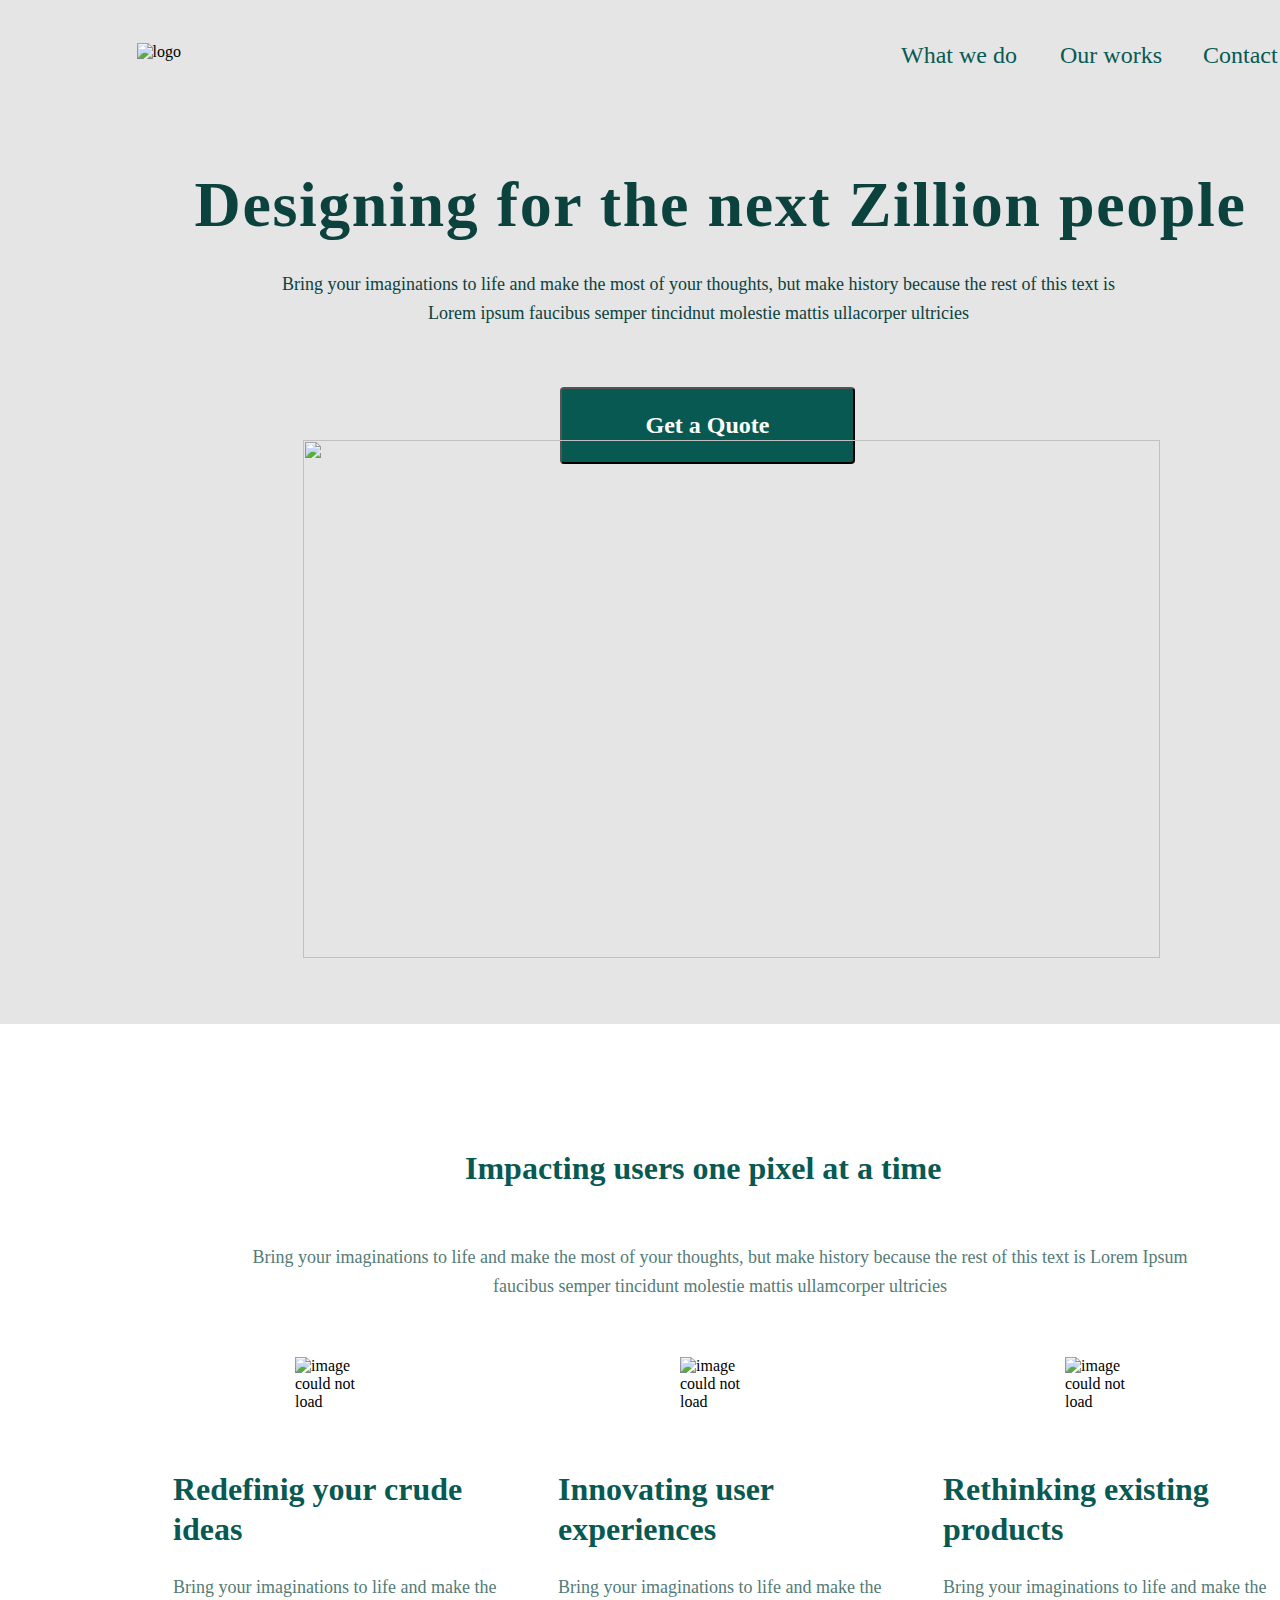
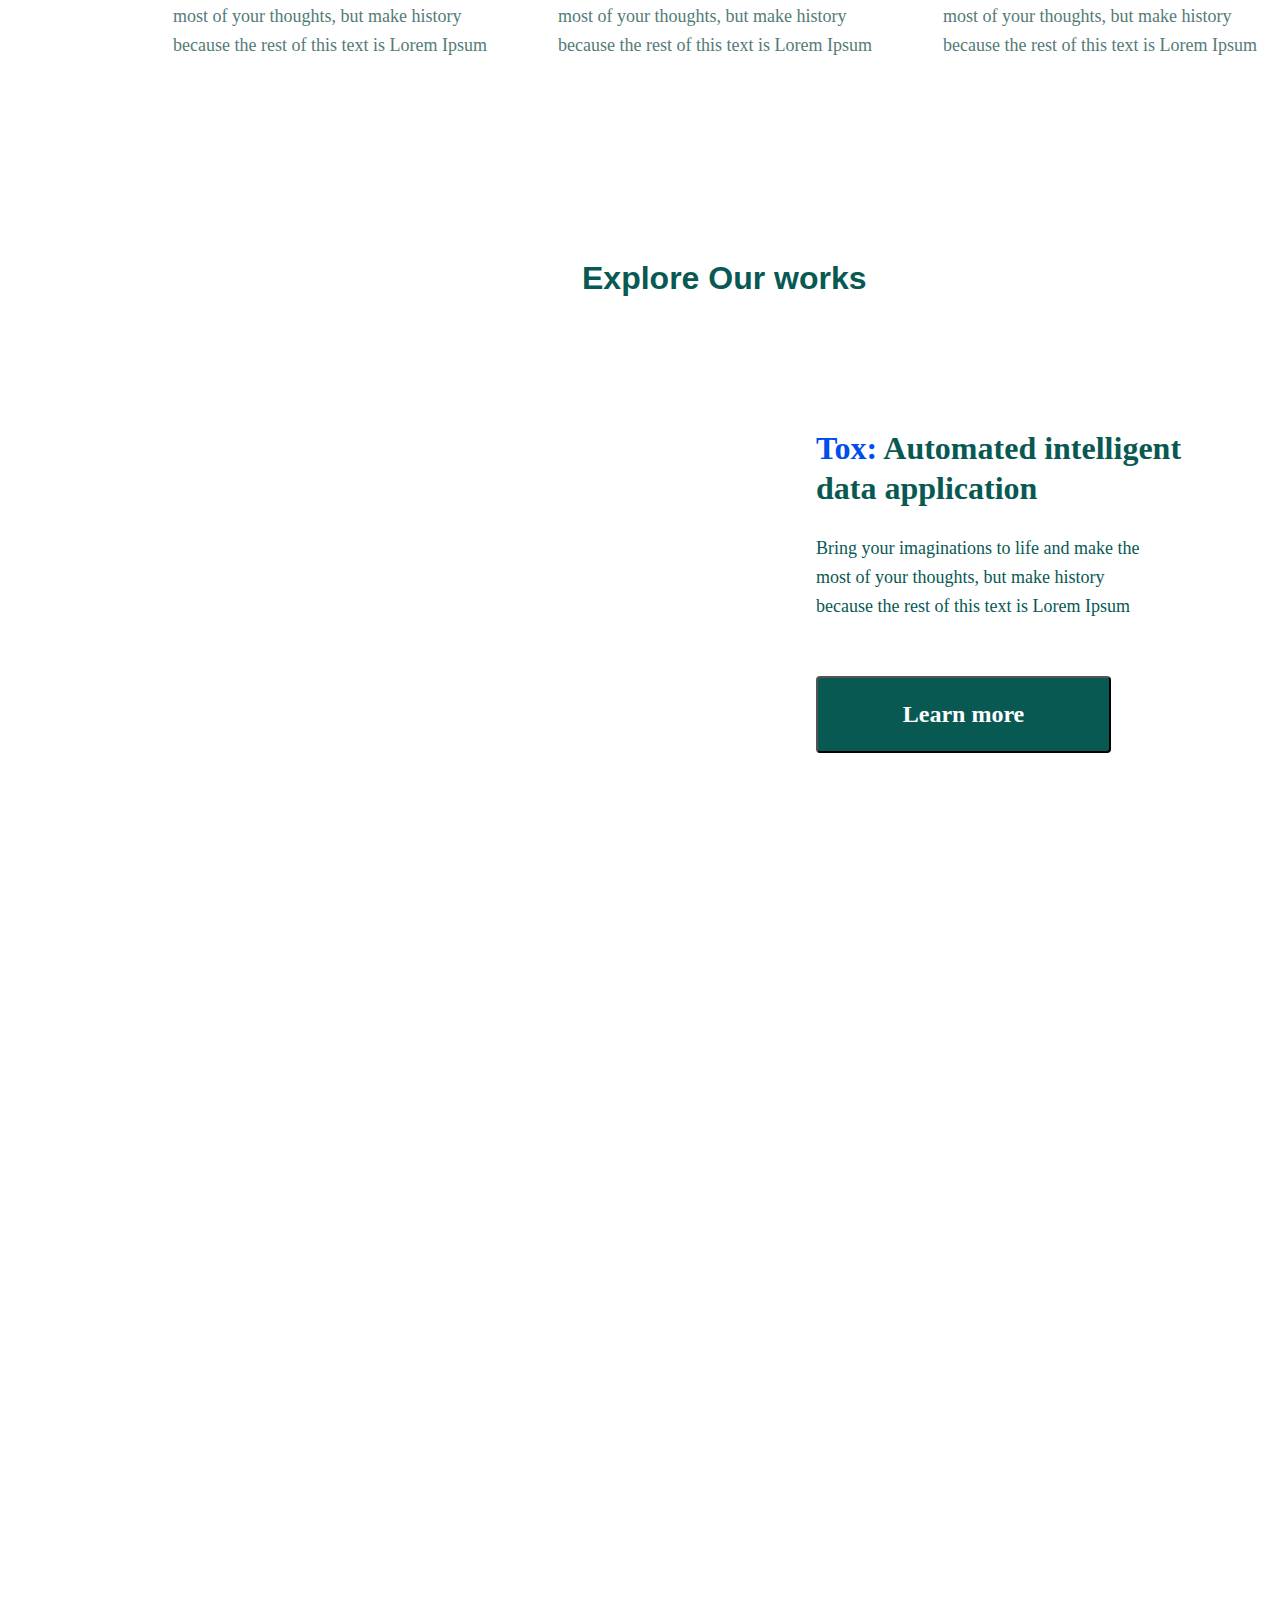
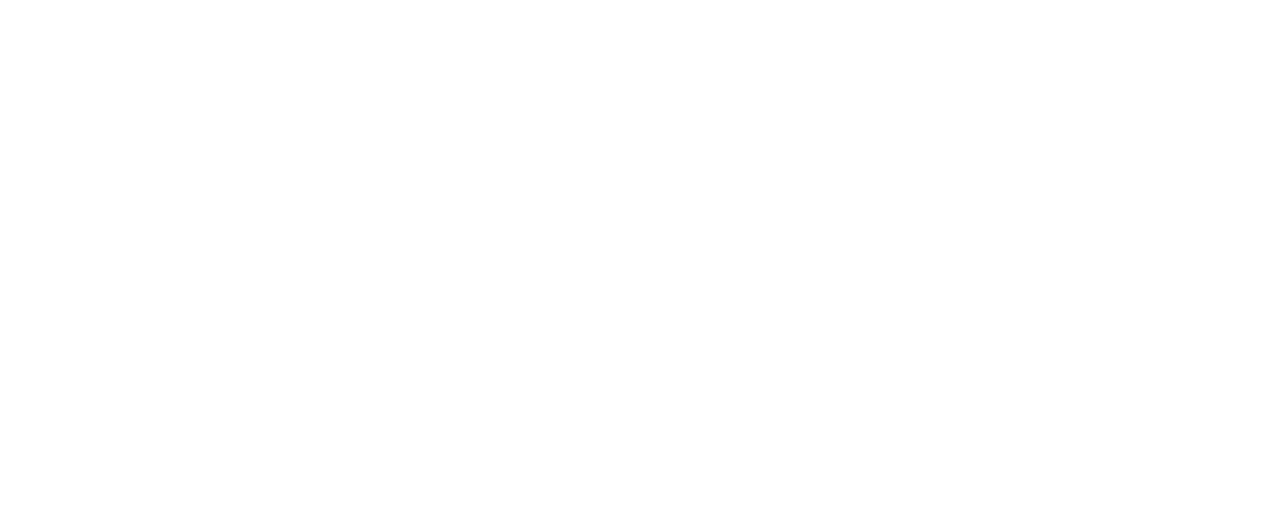
==== index.html @ 1a1c5f06 "fixed bugs" ====
<!DOCTYPE html>
<html lang="en">

<head>
    <meta charset="UTF-8">
    <meta http-equiv="X-UA-Compatible" content="IE=edge">
    <meta name="viewport" content="width=device-width, initial-scale=1.0">
    <link rel="stylesheet" href="style.css">
    <title>Inc</title>
</head>

<body>
    <header>
        <nav>
            <img src="./assets/logo.svg" alt="logo">
            <div id="hug">
                <a href="#" id="hug1">What we do</a>
                <a href="#" id="hug2">Our works</a>
                <a href="#" id="hug3">Contact Us</a>
            </div>
        </nav>
        <h1>
            Designing for the next Zillion people
        </h1>
        <p id="hero-paragraph">Bring your imaginations to life and make the most of your thoughts, but make history
            because the rest of this text is Lorem ipsum faucibus semper tincidnut molestie mattis ullacorper ultricies
        </p>
        <button class="btns"><a href="#">Get a Quote</a></button>
        <img id="second-img" src="./assets/Frame.png" alt="">
    </header>
    <div id="page-2">
        <section id="text-bodies">
            <h1>Impacting users one pixel at a time</h1>
            <p>Bring your imaginations to life and make the most of your thoughts, but make history because the rest of this text is Lorem Ipsum faucibus semper tincidunt molestie mattis ullamcorper ultricies</p>
            <section>
                <section>
                    <img src="assets/pen.svg" alt="image could not load">
                    <article>
                        <h1>Redefinig your crude ideas</h1>
                        <p>Bring your imaginations to life and make the most of your thoughts, but make history because the rest of this text is Lorem Ipsum </p>
                    </article>
                </section>
                <section>
                    <img src="assets/rocket.svg" alt="image could not load">
                    <article>
                        <h1>Innovating user experiences</h1>
                        <p>Bring your imaginations to life and make the most of your thoughts, but make history because the rest of this text is Lorem Ipsum </p>
                    </article>
                </section>
                <section>
                    <img src="assets/machine-head.svg" alt="image could not load">
                    <article>
                        <h1>Rethinking existing products</h1>
                        <p>Bring your imaginations to life and make the most of your thoughts, but make history because the rest of this text is Lorem Ipsum </p>
                    </article>
                </section>
            </section>
        </section>
    </div>
    <section class="middle-section">
        <h3 class="emyhead">Explore Our works</h3>
        <div class="container">
            <div id="bgimage">

            </div>
            <div class="text">
                <h3 class="emyinnerhead">Tox: <span style="color:#095953;">Automated intelligent data application</span></h3>
                <p class="emyparg" style="color:#095953;">Bring your imaginations to life and make the most of your thoughts, but make history because the rest of this text is Lorem Ipsum</p>
                <button id="btn-pro"><a href="#">Learn more</a></button>
            </div>
        </div>
    </section>


</body>

</html>
---- style.css ----
/* @import url('https://fonts.googleapis.com/css2?family=Fira+Sans:wght@700&family=Poppins:wght@500&display=swap'); */
* {
    box-sizing: border-box;
    padding: 0;
    margin: 0;
}


body {
    /* display: block; */
    width: 1440px;
    /* Height: 4491px; */
    Top: -2246px;
    /* left: -720px; */
    overflow-x: hidden;
    
}

header {
    position: absolute;
    width: 100%;
    height: 1024px;
    left: 0px;
    top: 0px;
    background-color: #E5E5E5;
    
}

#second-img {
    position: absolute;
    width: 857px;
    height: 518px;
    left: 303px;
    top: 440px;
}

nav a {
    text-decoration: none;
    color: #095953;
}

nav img {
    position: absolute;
    width: 50.76px;
    height: 26.5px;
    left: 136.5px;
    top: 43px;
}

#hug {
    display: flex;
    flex-direction: row;
    align-items: flex-start;
    padding: 0px;
    gap: 32px;
    position: absolute;
    width: 419px;
    height: 29px;
    left: 901px;
    top: 41px;
}

#hug1 {
    width: 127px;
    height: 29px;
    font-family: 'Fira Sans';
    font-style: normal;
    font-weight: 400;
    font-size: 24px;
    line-height: 29px;
    flex: none;
    order: 0;
    flex-grow: 0;
}

#hug2 {
    width: 111px;
    height: 29px;
    font-family: 'Fira Sans';
    font-style: normal;
    font-weight: 400;
    font-size: 24px;
    line-height: 29px;
    flex: none;
    order: 1;
    flex-grow: 0;
}

#hug3 {
    width: 117px;
    height: 29px;
    font-family: 'Fira Sans';
    font-style: normal;
    font-weight: 400;
    font-size: 24px;
    line-height: 29px;
    flex: none;
    order: 2;
    flex-grow: 0;
}

header h1 {
    position: absolute;
    width: 1119px;
    height: 77px;
    left: 161px;
    top: 166px;
    font-family: 'Fira Sans';
    font-style: normal;
    font-weight: 600;
    font-size: 64px;
    line-height: 77px;
    letter-spacing: 0.025em;
    color: #0B423E;
    text-align: center;
}

#hero-paragraph {
    position: absolute;
    width: 951px;
    height: 58px;
    left: 268px;
    top: 270px;
    Left: 268px;
    right: 221px;
    font-family: 'Poppins';
    font-style: normal;
    font-weight: 500;
    font-size: 18px;
    line-height: 161.8%;
    color: #0B423E;
    text-align: center;
    padding-right: 90px;
}

.btns {
    display: flex;
    flex-direction: row;
    justify-content: center;
    align-items: center;
    padding: 24px 80px;
    gap: 10px;
    position: absolute;
    width: 295px;
    height: 77px;
    left: 560px;
    top: 387px;
    background: #095953;
    border-radius: 4px;
}

.btns a {
    width: 135px;
    height: 29px;
    font-family: 'Fira Sans';
    font-style: normal;
    font-weight: 700;
    font-size: 24px;
    line-height: 29px;
    color: #FFFFFF;
    flex: none;
    order: 0;
    flex-grow: 0;
    text-decoration: none;
}

#page-2 {
    position: absolute;
    width: 1440px;
    height: 768px;
    left: 0px;
    top: 1024px;
    background: #FFFFFF;
}

#page-2>#text-bodies {
    display: flex;
    flex-direction: column;
    align-items: center;
    padding: 0px;
    gap: 56px;
    position: absolute;
    width: 1094px;
    height: 540px;
    left: 173px;
    top: 125px;
}

#page-2>#text-bodies>h1 {
    width: 510px;
    height: 38px;
    font-family: 'Fira Sans';
    font-style: normal;
    font-weight: 700;
    font-size: 32px;
    line-height: 38px;
    color: #095953;
}

#page-2>#text-bodies>p {
    width: 951px;
    height: 58px;
    font-family: 'Poppins';
    font-style: normal;
    font-weight: 500;
    font-size: 18px;
    line-height: 29px;
    text-align: center;
    color: #547B78;
}

#page-2>#text-bodies>section {
    display: flex;
    flex-direction: row;
    align-items: flex-start;
    padding: 0px;
    gap: 61px;
    width: 1094px;
    height: 332px;
    flex: none;
    order: 2;
    flex-grow: 0;
}

#page-2>#text-bodies>section>section {
    display: flex;
    flex-direction: column;
    justify-content: center;
    align-items: center;
    padding: 0px;
    gap: 32px;

    width: 324px;
    height: 332px;
    flex: none;
    order: 0;
    flex-grow: 0;
}

#page-2>#text-bodies section img {
    width: 80px;
    height: 80px;
}

#page-2>#text-bodies section article h1 {
    width: 304px;
    height: 80px;
    font-family: 'Fira Sans';
    font-style: normal;
    font-weight: 700;
    font-size: 32px;
    line-height: 125%;
    color: #095953;
}

#page-2>#text-bodies>section>section>article {
    display: flex;
    flex-direction: column;
    justify-content: center;
    align-items: flex-start;
    padding: 0px;
    gap: 24px;
    width: 324px;
    height: 220px;
    flex: none;
    order: 1;
    flex-grow: 0;
}

#page-2>#text-bodies section article p {
    width: 324px;
    height: 116px;
    font-family: 'Poppins';
    font-style: normal;
    font-weight: 500;
    font-size: 18px;
    line-height: 29px;
    color: #547B78;
}

/* main {
    display: flex;
    align-items: center;
    justify-content: center;
} */

.middle-section {
    position: absolute;
    width: 1440px;
    height: 1924px;
    left: 0px;
    top: 1792px;
    background: #FFFFFF;
}

.emyhead {
    position: absolute;
    width: 375px;
    height: 38px;
    left: 582px;
    top: 67px;
    font-family: 'Fira Sans', sans-serif;
    font-style: normal;
    font-weight: 700;
    font-size: 32px;
    line-height: 38px;
    color: #095953;
}


.container {
    position: absolute;
    width: 100%;
    height: 600px;
    /* left: 205px; */
    /* top: 211px; */
}

#bgimage {
    background: url("./assets/emy.png");
    background-repeat: no-repeat;
    background-size: cover;
    /* Rectangle 43 */
    position: absolute;
    width: 491px;
    height: 375px;
    left: 205px;
    top: 211px;
    border-radius: 25px;
}


.text {
    display: flex;
    flex-direction: column;
    align-items: flex-start;
    padding: 0px;
    gap: 26px;

    position: absolute;
    width: 419px;
    height: 325px;
    left: 816px;
    top: 236px;
}

.emyinnerhead {
    width: 419px;
    height: 80px;

    font-family: 'Fira Sans';
    font-style: normal;
    font-weight: 700;
    font-size: 32px;
    line-height: 125%;
    color: #004CED;
    flex: none;
    order: 0;
    flex-grow: 0;
}

.emyparg {
    width: 324px;
    height: 116px;

    font-family: 'Poppins';
    font-style: normal;
    font-weight: 500;
    font-size: 18px;
    line-height: 161.8%;
    color: #547B78;
    flex: none;
    order: 1;
    flex-grow: 0;
}

/* main{
    position: absolute;
    width: 1440px;
} */
#btn-pro {
    flex: none;
    order: 2;
    flex-grow: 0;
    display: flex;
    flex-direction: row;
    justify-content: center;
    align-items: center;
    padding: 24px 80px;
    gap: 10px;
    /* position: absolute; */
    width: 295px;
    height: 77px;
    left: 560px;
    top: 387px;
    background: #095953;
    border-radius: 4px;
}
#btn-pro a{
    width: 135px;
    height: 29px;
    font-family: 'Fira Sans';
    font-style: normal;
    font-weight: 700;
    font-size: 24px;
    line-height: 29px;
    color: #FFFFFF;
    flex: none;
    order: 0;
    flex-grow: 0;
    text-decoration: none;
}
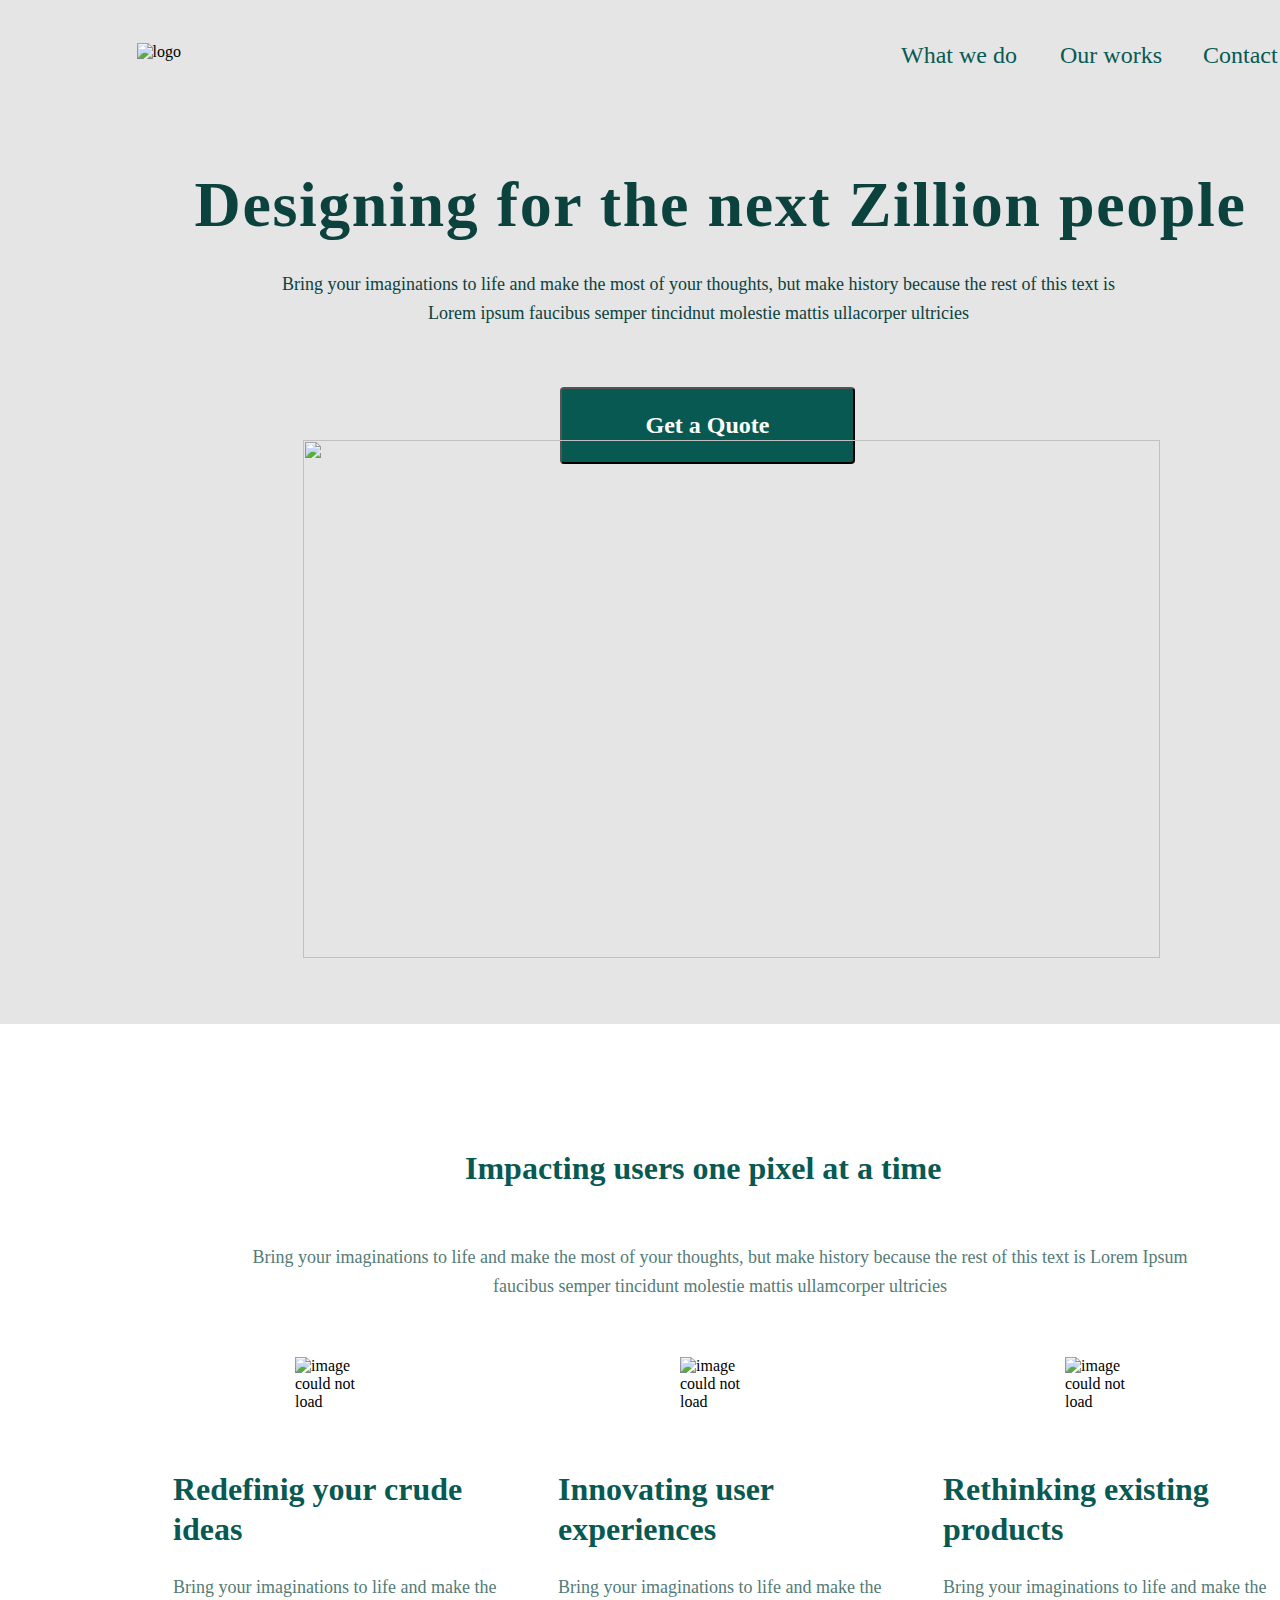
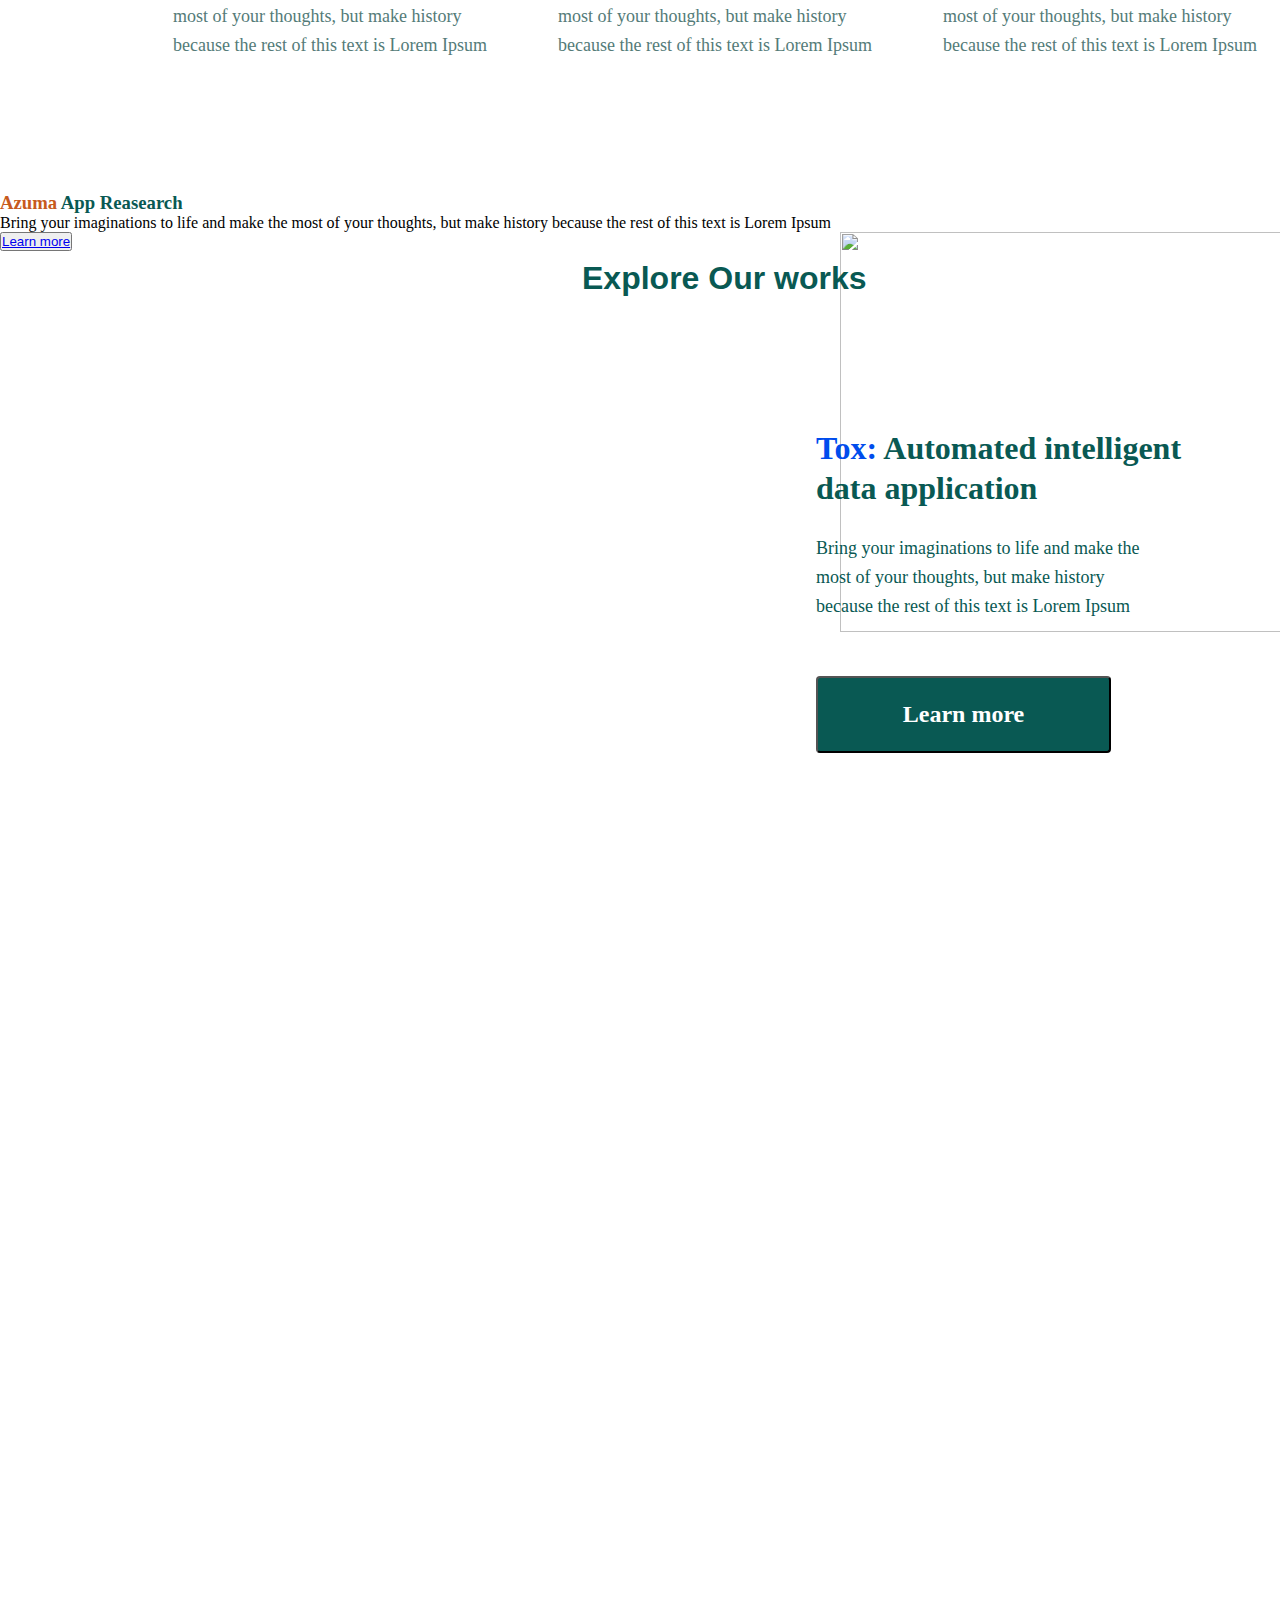
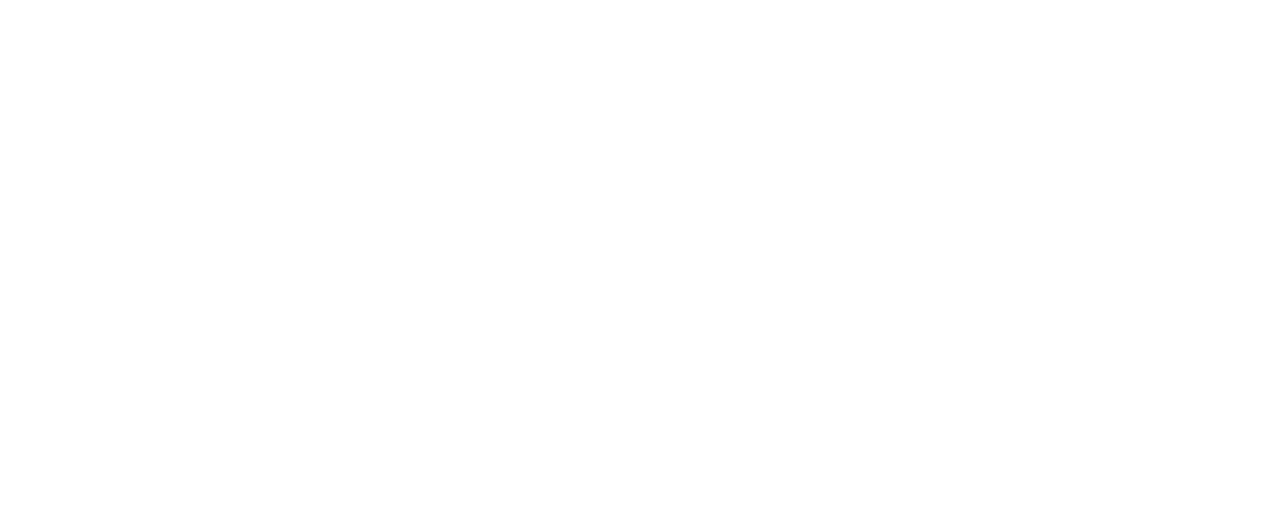
==== commit 2073ec71: "Merge pull request #1 from thejoyceking/thejoyceking-patch-1" ====
--- a/index.html
+++ b/index.html
@@ -69,9 +69,15 @@
                 <button id="btn-pro"><a href="#">Learn more</a></button>
             </div>
         </div>
+        <div>
+	        <h3 id="header-3"><span style="color:#C75A1D">Azuma</span><span style="color:#095953"> App Reasearch</span></h3>
+	        <p>Bring your imaginations to life and make the most of your thoughts, but make history because the rest of this text is Lorem Ipsum </p>
+	        <button id="button-4"><a href="#">Learn more</a></button>
+	        <img id="img-4" src="./assets/Rectangle 44.png" align="right" style="width: 600px;height: 400px;">
+       </div>
     </section>
 
 
 </body>
 
-</html>+</html>
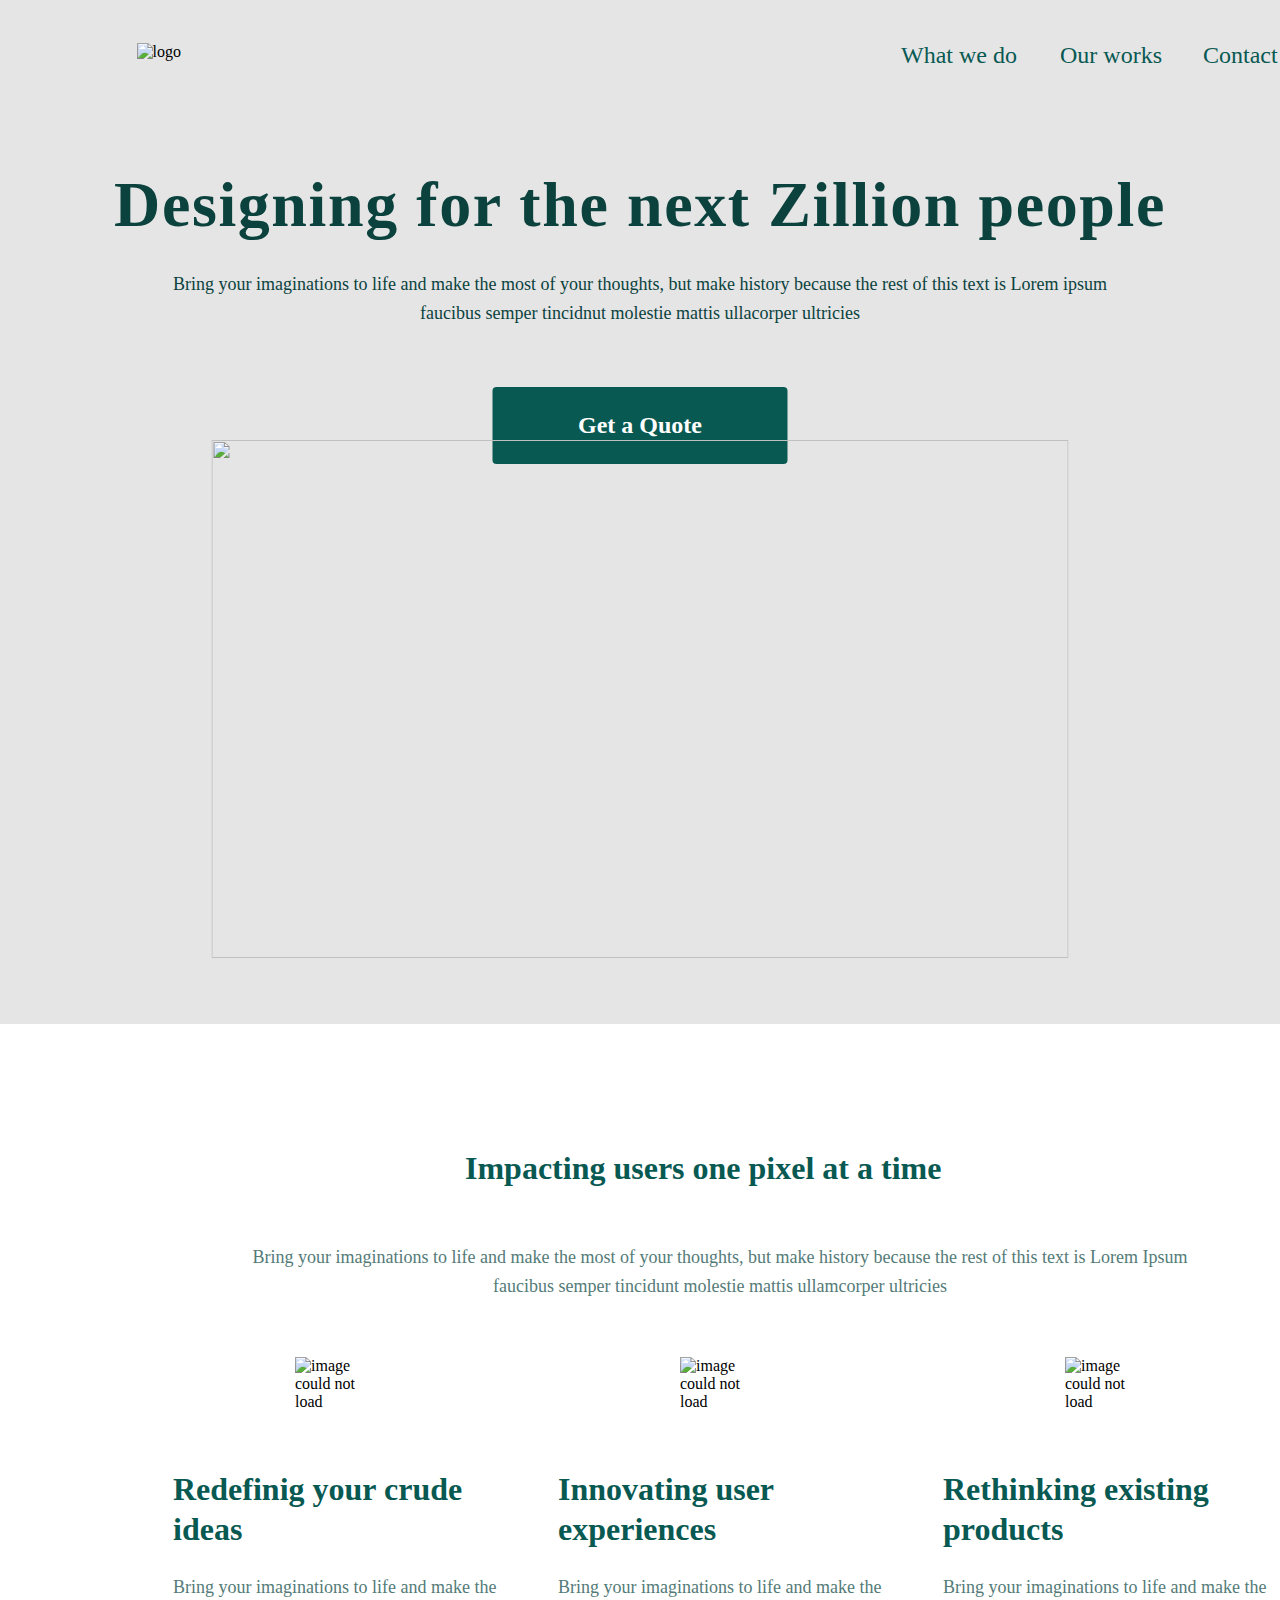
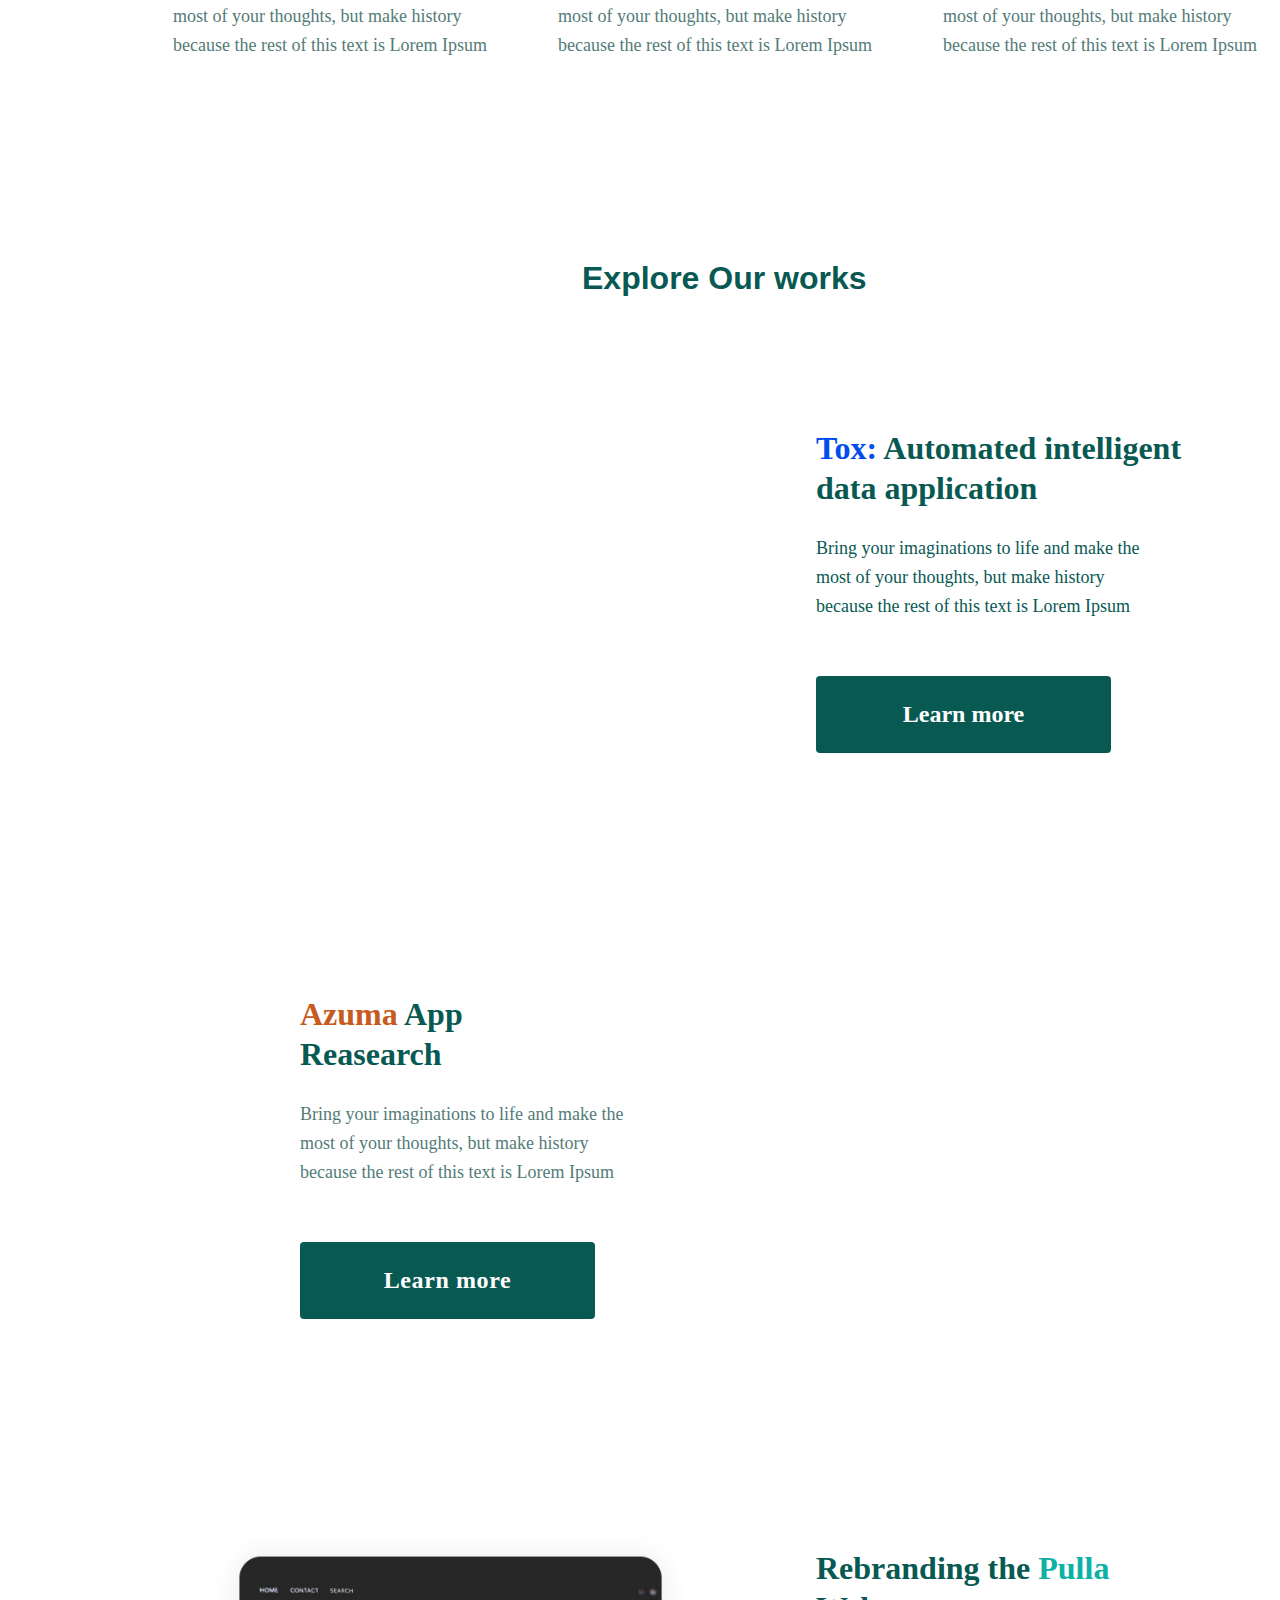
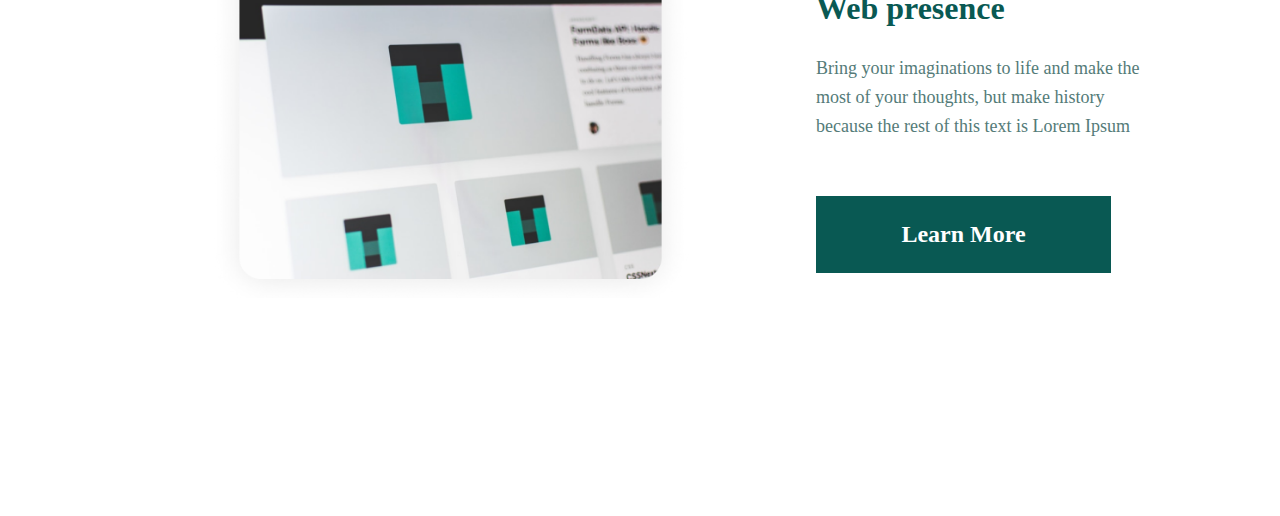
==== commit 08091bfd: "Merge https://github.com/Nonnyyyyyy/Web-Dev-project" ====
--- a/index.html
+++ b/index.html
@@ -69,12 +69,26 @@
                 <button id="btn-pro"><a href="#">Learn more</a></button>
             </div>
         </div>
-        <div>
-	        <h3 id="header-3"><span style="color:#C75A1D">Azuma</span><span style="color:#095953"> App Reasearch</span></h3>
-	        <p>Bring your imaginations to life and make the most of your thoughts, but make history because the rest of this text is Lorem Ipsum </p>
-	        <button id="button-4"><a href="#">Learn more</a></button>
-	        <img id="img-4" src="./assets/Rectangle 44.png" align="right" style="width: 600px;height: 400px;">
+        <div class="container-2">
+            <div>
+                <h3 id="header-3"><span style="color:#C75A1D">Azuma</span><span style="color:#095953"> App Reasearch</span></h3>
+                <p id="paragraph-3">Bring your imaginations to life and make the most of your thoughts, but make history because the rest of this text is Lorem Ipsum </p>
+                <button id="button-4"><a href="#">Learn more</a></button>
+            </div>
+            <div id="img-4">
+
+            </div>
        </div>
+    </section>
+    
+    <section class="sect">
+        <div id="imageSide"></div>
+        <div class="divi">
+            <h6 class="header6">Rebranding the <span>Pulla</span> Web presence</h6>
+            <p>Bring your imaginations to life and make the most of your thoughts, but make history because the rest of this text is Lorem Ipsum </p>   
+            <button class="learn-more"><a href="#">Learn More</a></button>
+        </div>
+        
     </section>
 
 
--- a/style.css
+++ b/style.css
@@ -8,7 +8,7 @@
 
 body {
     /* display: block; */
-    width: 1440px;
+    /* width: 1440px; */
     /* Height: 4491px; */
     Top: -2246px;
     /* left: -720px; */
@@ -17,7 +17,7 @@
 }
 
 header {
-    position: absolute;
+    /* position: absolute; */
     width: 100%;
     height: 1024px;
     left: 0px;
@@ -30,7 +30,9 @@
     position: absolute;
     width: 857px;
     height: 518px;
-    left: 303px;
+    left:50%;
+    transform:translateX(-50%);
+    /* left: 303px; */
     top: 440px;
 }
 
@@ -103,7 +105,7 @@
     position: absolute;
     width: 1119px;
     height: 77px;
-    left: 161px;
+    left: 50%;
     top: 166px;
     font-family: 'Fira Sans';
     font-style: normal;
@@ -115,14 +117,19 @@
     text-align: center;
 }
 
+header h1, header p, header button{
+    transform:translateX(-50%);
+    left: 50%
+}
+
 #hero-paragraph {
     position: absolute;
     width: 951px;
     height: 58px;
-    left: 268px;
+    /* left: 50%; */
     top: 270px;
-    Left: 268px;
-    right: 221px;
+    /* Left: 268px; */
+    /* right: 221px; */
     font-family: 'Poppins';
     font-style: normal;
     font-weight: 500;
@@ -130,7 +137,11 @@
     line-height: 161.8%;
     color: #0B423E;
     text-align: center;
-    padding-right: 90px;
+    /* padding-right: 90px; */
+}
+button{
+    border: none;
+    /* outline: none; */
 }
 
 .btns {
@@ -143,7 +154,7 @@
     position: absolute;
     width: 295px;
     height: 77px;
-    left: 560px;
+    /* left: 560px; */
     top: 387px;
     background: #095953;
     border-radius: 4px;
@@ -310,9 +321,9 @@
 
 .container {
     position: absolute;
-    width: 100%;
+    width: 935px;
     height: 600px;
-    /* left: 205px; */
+    left: 0px;
     /* top: 211px; */
 }
 
@@ -336,7 +347,6 @@
     align-items: flex-start;
     padding: 0px;
     gap: 26px;
-
     position: absolute;
     width: 419px;
     height: 325px;
@@ -347,7 +357,6 @@
 .emyinnerhead {
     width: 419px;
     height: 80px;
-
     font-family: 'Fira Sans';
     font-style: normal;
     font-weight: 700;
@@ -362,7 +371,6 @@
 .emyparg {
     width: 324px;
     height: 116px;
-
     font-family: 'Poppins';
     font-style: normal;
     font-weight: 500;
@@ -373,11 +381,6 @@
     order: 1;
     flex-grow: 0;
 }
-
-/* main{
-    position: absolute;
-    width: 1440px;
-} */
 #btn-pro {
     flex: none;
     order: 2;
@@ -409,4 +412,218 @@
     order: 0;
     flex-grow: 0;
     text-decoration: none;
-}+}
+#header-3{
+	width: 304px;
+	height: 80px;
+	font-family: 'Fira Sans';
+	font-style: normal;
+	font-weight: 700;
+	font-size: 32px;
+	line-height:40px;
+    flex: none;
+    order: 0;
+    flex-grow: 0;
+}
+#paragraph-3{
+	width: 324px;
+	height: 116px;
+	font-family: 'Poppins';
+	font-style: normal;
+	font-weight: 500;
+	font-size: 18px;
+	line-height:29px;
+	color: #547B78;
+    line-height: 161.8%;
+    flex: none;
+    order: 1;
+    flex-grow: 0;
+}
+#button-4{
+    display: flex;
+    flex-direction: row;
+    justify-content: center;
+    align-items: center;
+    padding: 24px 80px;
+    gap: 10px;
+    width: 295px;
+    height: 77px;
+    background: #095953;
+    border-radius: 4px;
+    flex: none;
+    order: 2;
+    flex-grow: 0;
+}
+#button-4 a{
+	width: 129px;
+    height: 29px;
+    font-family: 'Fira Sans';
+    font-style: normal;
+    font-weight: 700;
+    font-size: 24px;
+    line-height: 29px;
+    letter-spacing: 0.025em;
+    color: #FFFFFF;
+    flex: none;
+    order: 0;
+    flex-grow: 0;
+    text-decoration: none;
+}
+#img-4{
+    background-image: url("./assets/Rectangle 44.png");
+    background-repeat: no-repeat;
+    background-size: contain;
+    border-radius: 4px;
+	display: flex;
+	flex-direction: column;
+	align-items: flex-start;
+	padding: 0;
+	gap: 26px;
+	position: absolute;
+	width: 491px;
+	height: 400px;
+	left: 450px;
+	top: -26px;
+}
+.container-2{
+    position: absolute;
+    width: 935px;
+    height: 375px;
+    left: 300px;
+    top: 802px;
+}
+.container-2 div{
+    display: flex;
+    flex-direction: column;
+    align-items: flex-start;
+    padding: 0px;
+    gap: 26px;
+    position: absolute;
+    width: 324px;
+    height: 325px;
+    /* left: 300px; */
+    /* top: 827px; */
+}
+
+.learn-more{
+    flex: none;
+    order: 2;
+    flex-grow: 0;
+    display: flex;
+    flex-direction: row;
+    justify-content: center;
+    align-items: center;
+    padding: 24px 80px;
+    gap: 10px;
+    width: 295px;
+    height: 77px;
+    left: 560px;
+    top: 387px;
+    background : #095953;
+
+
+    /* display: flex;
+    flex-direction: row;
+    justify-content: center;
+    align-items: center;
+    padding: 24px 80px; */
+    /* gap: 10px; */
+    /* position: absolute;
+    width: 295px;
+    height: 77px;
+    left: 560px;
+    top: 387px;
+    background: #095953;
+    border-radius: 4px; */
+}
+.learn-more a{
+    width: 135px;
+    height: 29px;
+    font-family: 'Fira Sans';
+    font-style: normal;
+    font-weight: 700;
+    font-size: 24px;
+    line-height: 29px;
+    color: #FFFFFF;
+    flex: none;
+    order: 0;
+    /* flex-grow: 0; */
+    text-decoration: none;
+}
+
+.header6{
+    width: 304px;
+    height: 80px;
+    font-family: 'Fira Sans';
+    font-style: normal;
+    font-weight: 700;
+    font-size: 32px;
+    line-height: 125%;
+    color: #095953;
+    flex: none;
+    order: 0;
+    flex-grow: 0;
+
+}
+.divi{
+    display: flex;
+    flex-direction: column;
+    justify-content: center;
+    align-items: flex-start;
+    padding: 0px;
+    gap: 26px;
+    position: absolute;
+    width: 324px;
+    height: 325px;
+    left: 816px;
+    top: 1418px;
+
+}
+
+
+.header6 span {
+    color: #0DB1A5;
+}
+
+.divi p{
+
+    width: 324px;
+    height: 116px;
+
+    font-family: 'Poppins';
+    font-style: normal;
+    font-weight: 500;
+    font-size: 18px;
+    line-height: 161.8%;
+
+    color: #547B78;
+    flex: none;
+    order: 1;
+    flex-grow: 0;
+
+}
+
+.sect {
+    margin-top: 300px;
+    padding-right: 100%;
+    position: absolute;
+    width: 70%;
+    height: 600px;
+    /* left: 205px; */
+    top: 1430px;
+    display: flex;
+
+}
+
+#imageSide {
+    background: url("./assets/Rectangle 45.png");
+    background-size: cover;
+    background-repeat: no-repeat;
+    position: absolute;
+    width: 491px;
+    height: 375px;
+    left: 205px;
+    top: 1393px;
+    /* box-shadow: 0px 1px 40px rgba(0, 0, 0, 0.1); */
+    border-radius: 25px;
+}
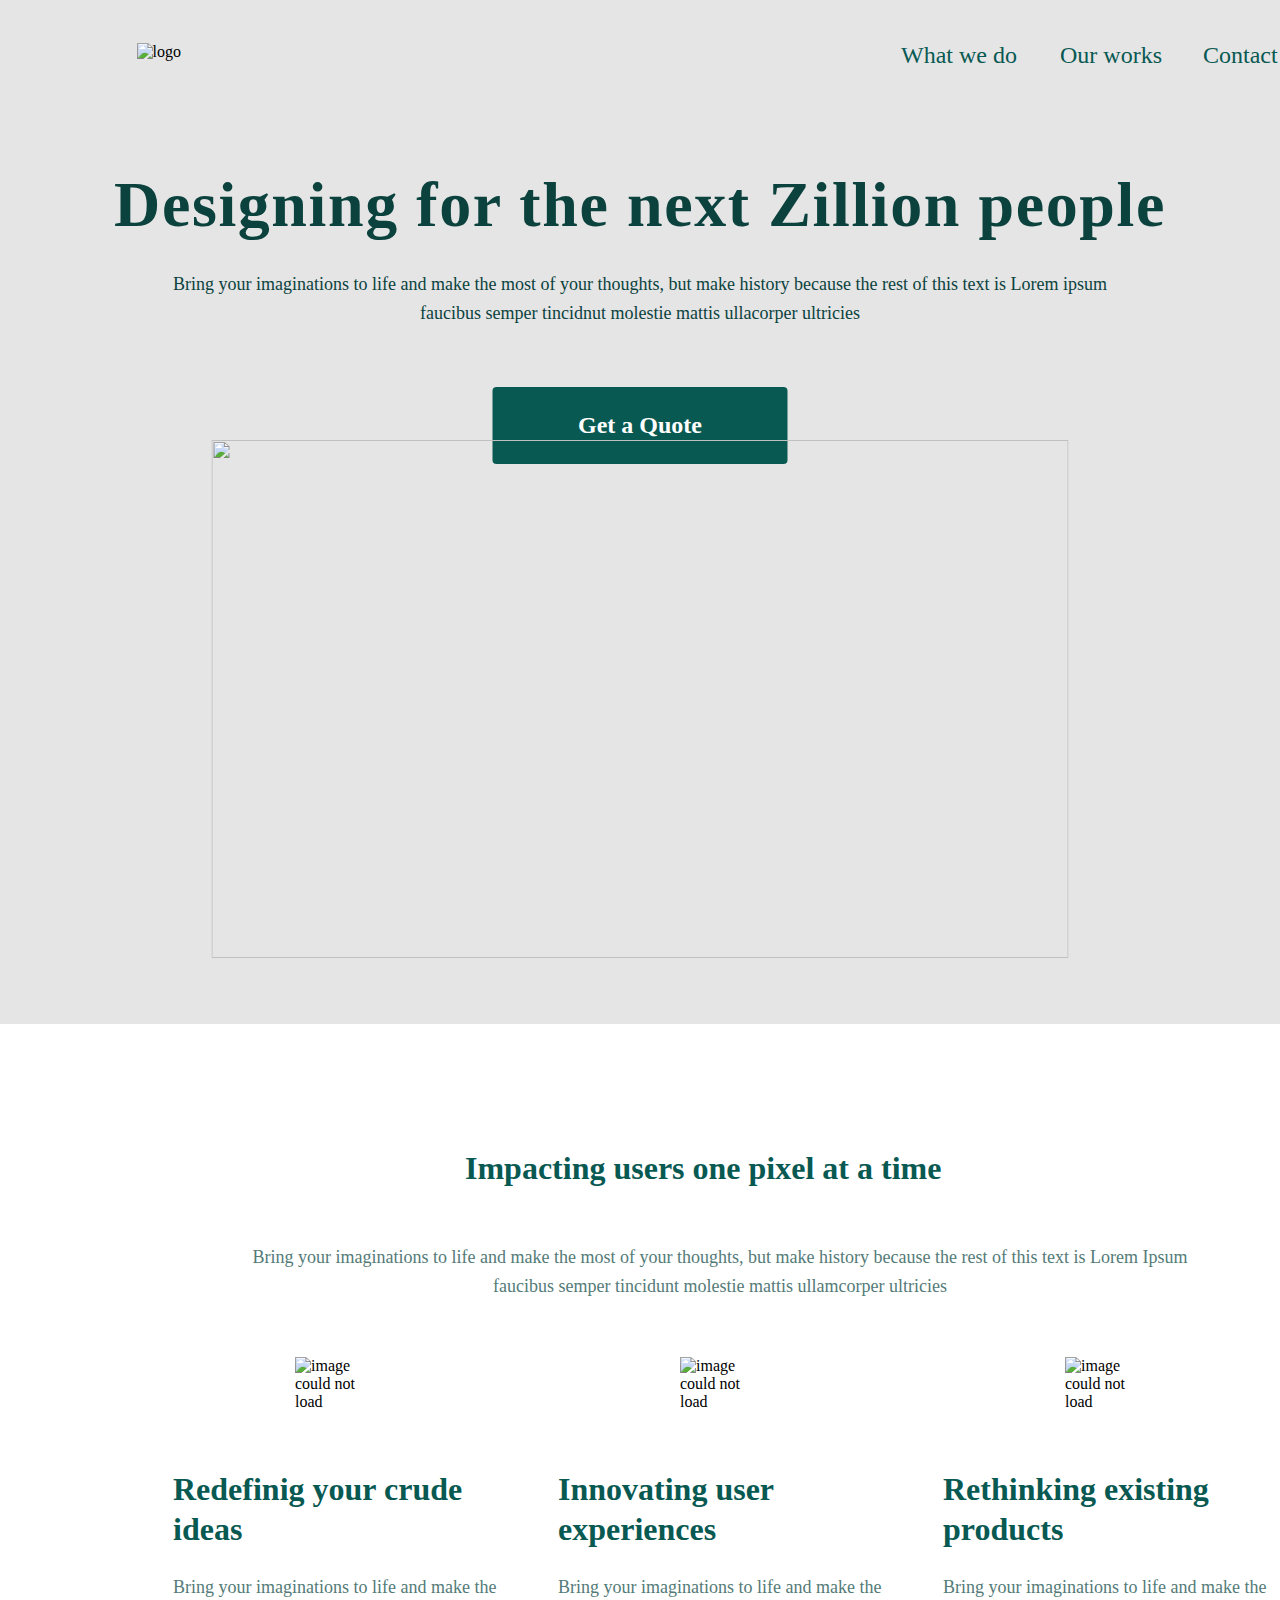
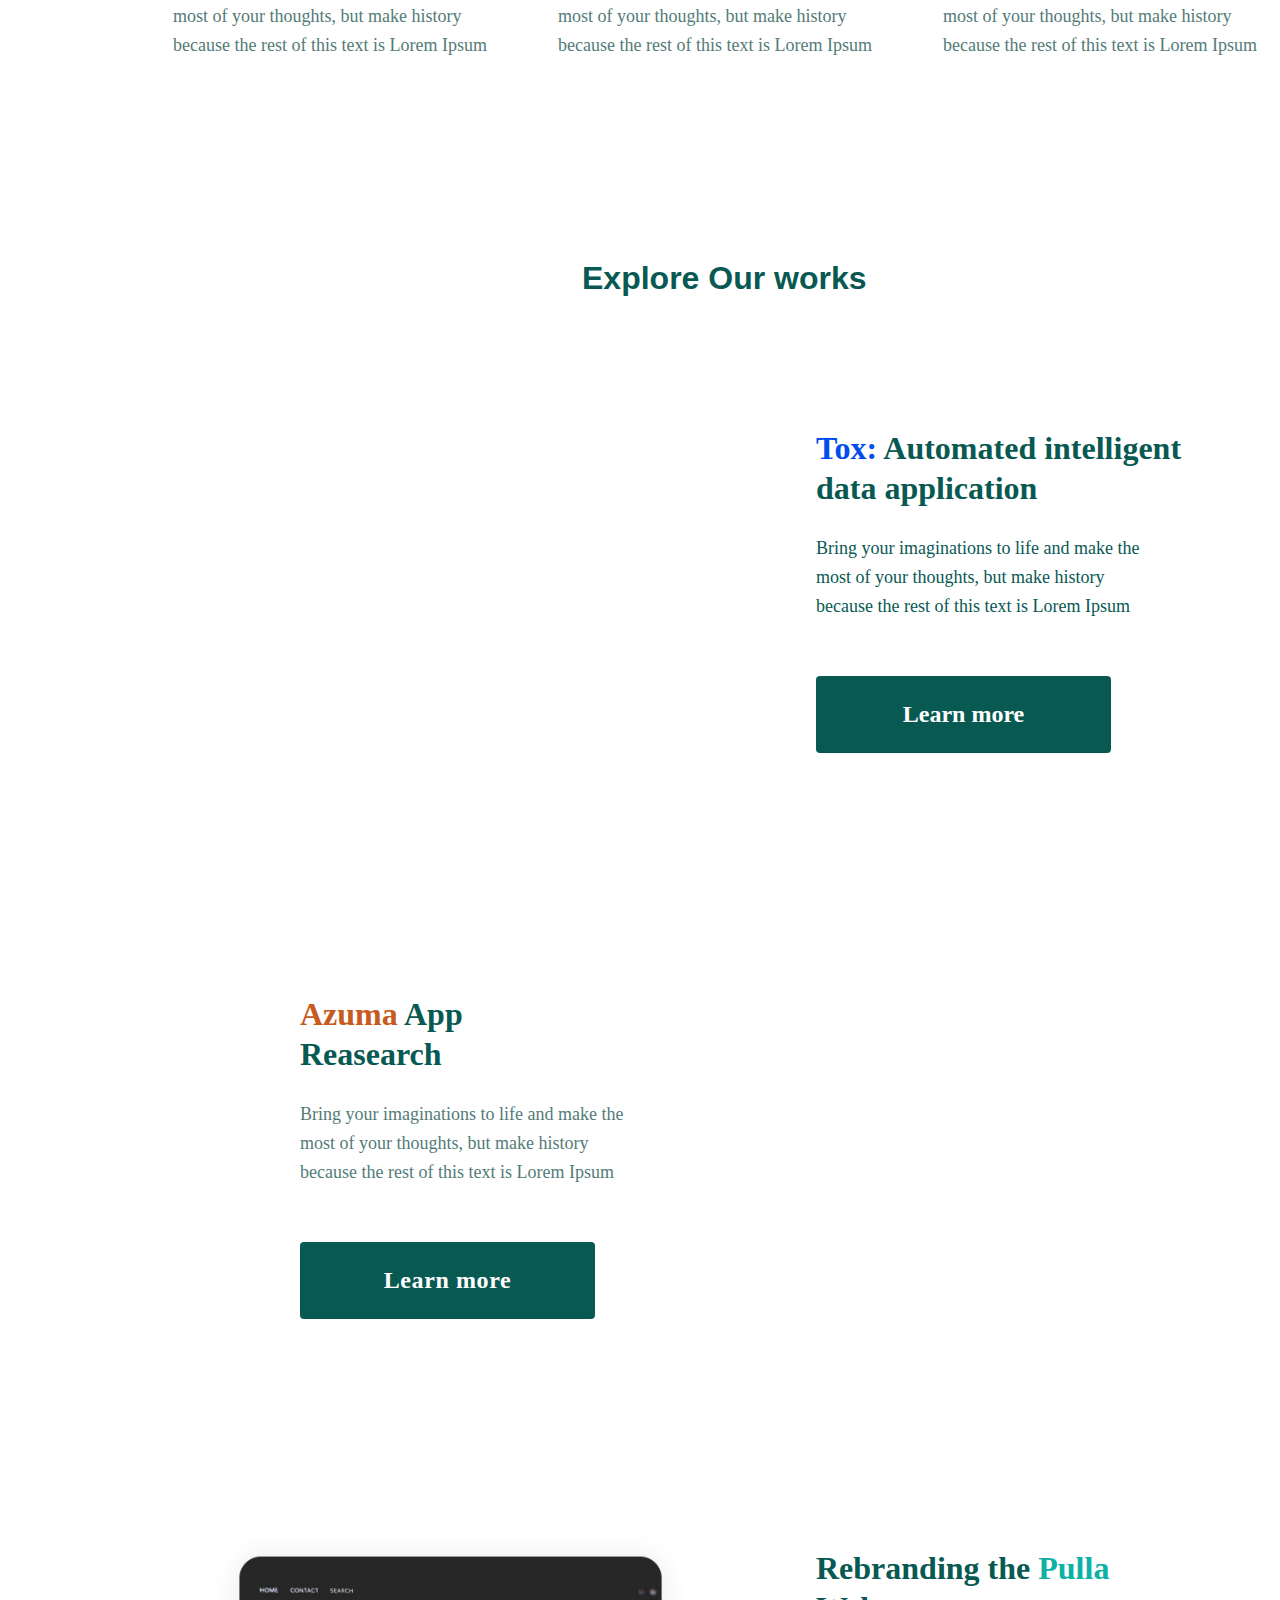
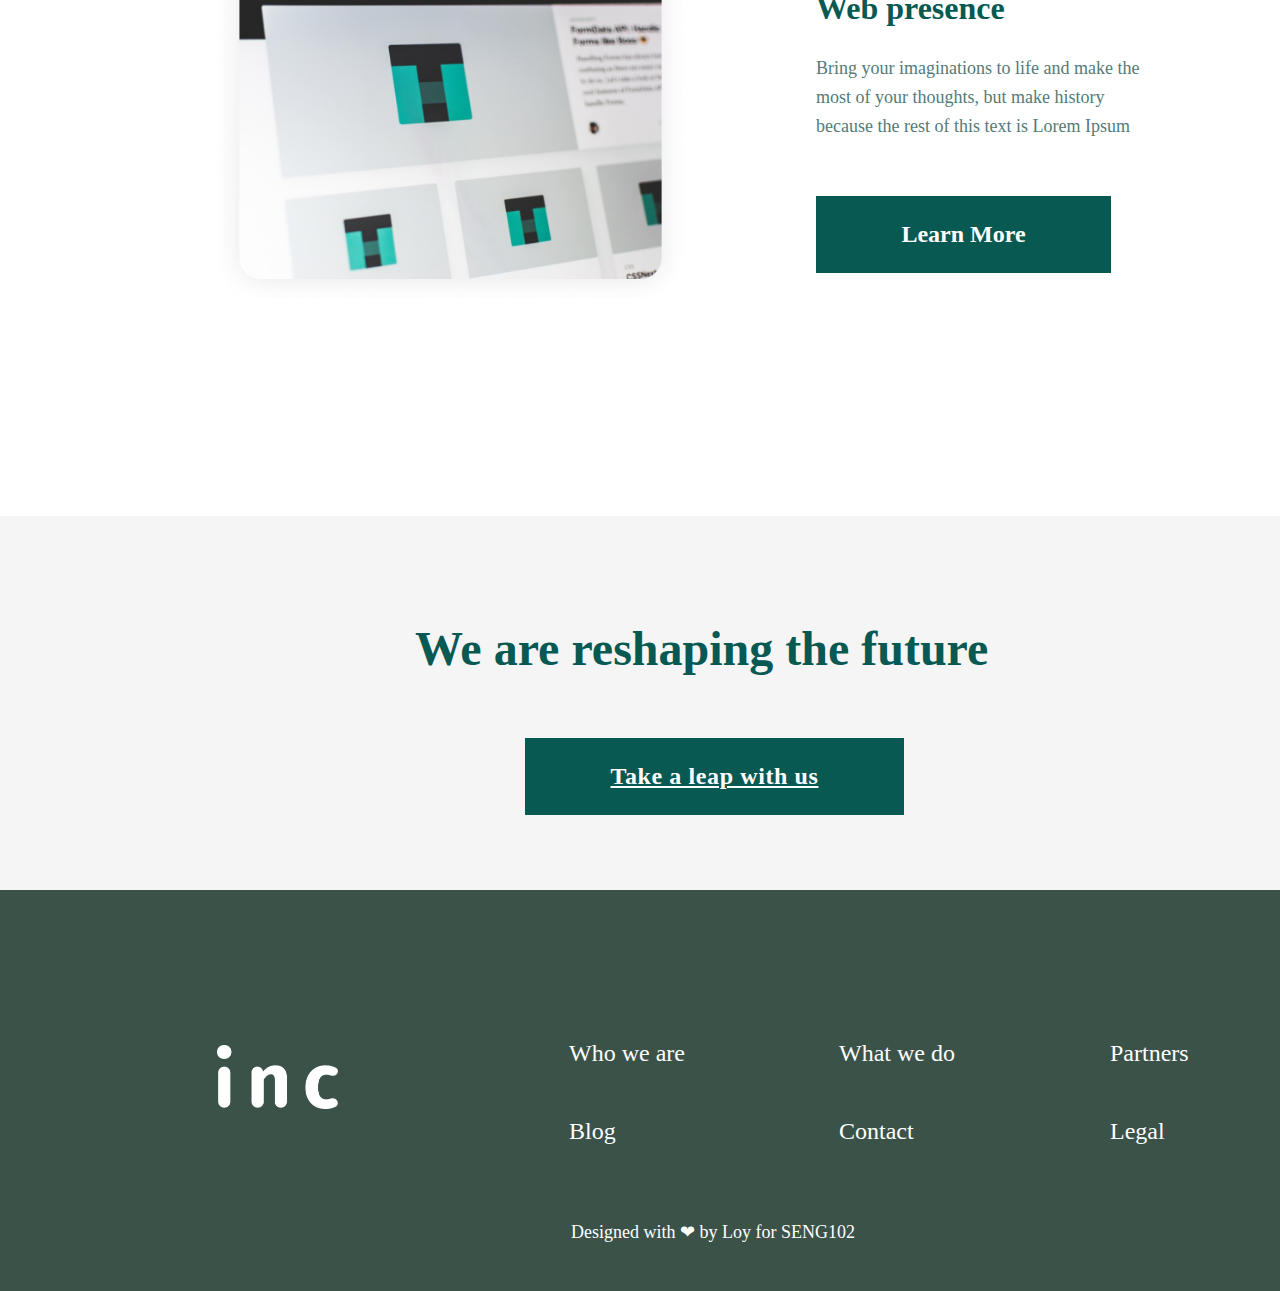
==== commit 1dffbbb4: "Merge pull request #6 from Fortune-U/fortune" ====
--- a/index.html
+++ b/index.html
@@ -91,7 +91,23 @@
         
     </section>
 
-
+    <footer>
+        
+        <p id="reshape">We are reshaping the future</p>
+        <button id="frame-3"><a href="#">Take a leap with us</a></button>
+    
+    <div id="frame-32">
+        <img src="./assets/inc.png" alt="logo" id="inc">
+        <p id="who-we-are">Who we are</p>
+        <p id="what-we-do">What we do</p>
+        <p id="patners">Partners</p>
+        <p id="blog">Blog</p>
+        <p id="contact">Contact</p>
+        <p id="legal">Legal</p>
+        <p id="seng102">Designed with ❤ by Loy for SENG102</p>
+        
+    </div>
+</footer>
 </body>
 
 </html>
--- a/style.css
+++ b/style.css
@@ -627,3 +627,234 @@
     /* box-shadow: 0px 1px 40px rgba(0, 0, 0, 0.1); */
     border-radius: 25px;
 }
+
+footer{
+    position: absolute;
+width: 1440px;
+height: 775px;
+left: 0px;
+top: 3716px;
+
+background: #F5F5F5;
+}
+
+#reshape{
+    position: absolute;
+width: 609px;
+height: 58px;
+left: 415px;
+top: 104px;
+
+font-family: 'Fira Sans';
+font-style: normal;
+font-weight: 700;
+font-size: 48px;
+line-height: 58px;
+/* identical to box height */
+
+
+color: #095953;
+}
+
+#frame-3{
+    display: flex;
+    flex-direction: row;
+    justify-content: center;
+    align-items: center;
+    padding: 24px 80px;
+    gap: 10px;
+    
+    position: absolute;
+    width: 379px;
+    height: 77px;
+    left: 525px;
+    top: 222px;
+    
+    background: #095953;
+}
+
+#frame-3 a{
+    width: 219px;
+height: 29px;
+
+font-family: 'Fira Sans';
+font-style: normal;
+font-weight: 700;
+font-size: 24px;
+line-height: 29px;
+/* identical to box height */
+
+letter-spacing: 0.025em;
+
+color: #FFFFFF;
+
+
+/* Inside auto layout */
+
+flex: none;
+order: 0;
+flex-grow: 0;
+}
+#frame-32{
+    position: absolute;
+width: 1440px;
+height: 401px;
+left: 0px;
+top: 374px;
+
+background: #3B5249
+}
+
+#inc{
+    position: absolute;
+width: 121px;
+height: 64px;
+left: 217px;
+top: 155px;
+
+/* background: #FFFFFF; */
+}
+
+#who-we-are{
+    position: absolute;
+    width: 126px;
+    height: 30px;
+    left: 569px;
+    top: 148px;
+    
+    font-family: 'Fira Sans';
+    font-style: normal;
+    font-weight: 400;
+    font-size: 24px;
+    line-height: 125%;
+    /* identical to box height, or 30px */
+    
+    display: flex;
+    align-items: center;
+    text-align: center;
+    
+    color: #FFFFFF;
+}
+
+#what-we-do{
+    position: absolute;
+    width: 127px;
+    height: 30px;
+    left: 839px;
+    top: 148px;
+    
+    font-family: 'Fira Sans';
+    font-style: normal;
+    font-weight: 400;
+    font-size: 24px;
+    line-height: 125%;
+    /* identical to box height, or 30px */
+    
+    display: flex;
+    align-items: center;
+    text-align: center;
+    
+    color: #FFFFFF;
+}
+
+#patners{
+    position: absolute;
+    width: 91px;
+    height: 30px;
+    left: 1110px;
+    top: 148px;
+    
+    font-family: 'Fira Sans';
+    font-style: normal;
+    font-weight: 400;
+    font-size: 24px;
+    line-height: 125%;
+    /* identical to box height, or 30px */
+    
+    display: flex;
+    align-items: center;
+    text-align: center;
+    
+    color: #FFFFFF;
+}
+
+#blog{
+    position: absolute;
+    width: 48px;
+    height: 30px;
+    left: 569px;
+    top: 226px;
+    
+    font-family: 'Fira Sans';
+    font-style: normal;
+    font-weight: 400;
+    font-size: 24px;
+    line-height: 125%;
+    /* identical to box height, or 30px */
+    
+    display: flex;
+    align-items: center;
+    text-align: center;
+    
+    color: #FFFFFF;
+}
+
+#contact{
+    position: absolute;
+    width: 83px;
+    height: 30px;
+    left: 839px;
+    top: 226px;
+    
+    font-family: 'Fira Sans';
+    font-style: normal;
+    font-weight: 400;
+    font-size: 24px;
+    line-height: 125%;
+    /* identical to box height, or 30px */
+    
+    display: flex;
+    align-items: center;
+    text-align: center;
+    
+    color: #FFFFFF;
+}
+
+#legal{
+    position: absolute;
+    width: 57px;
+    height: 30px;
+    left: 1110px;
+    top: 226px;
+    
+    font-family: 'Fira Sans';
+    font-style: normal;
+    font-weight: 400;
+    font-size: 24px;
+    line-height: 125%;
+    /* identical to box height, or 30px */
+    
+    display: flex;
+    align-items: center;
+    text-align: center;
+    
+    color: #FFFFFF;
+}
+
+#seng102{
+    position: absolute;
+    width: 297px;
+    height: 22px;
+    left: 571px;
+    top: 331px;
+    
+    font-family: 'Fira Sans';
+    font-style: normal;
+    font-weight: 400;
+    font-size: 18px;
+    line-height: 22px;
+    /* identical to box height */
+    
+    
+    color: #FFFFFF;
+}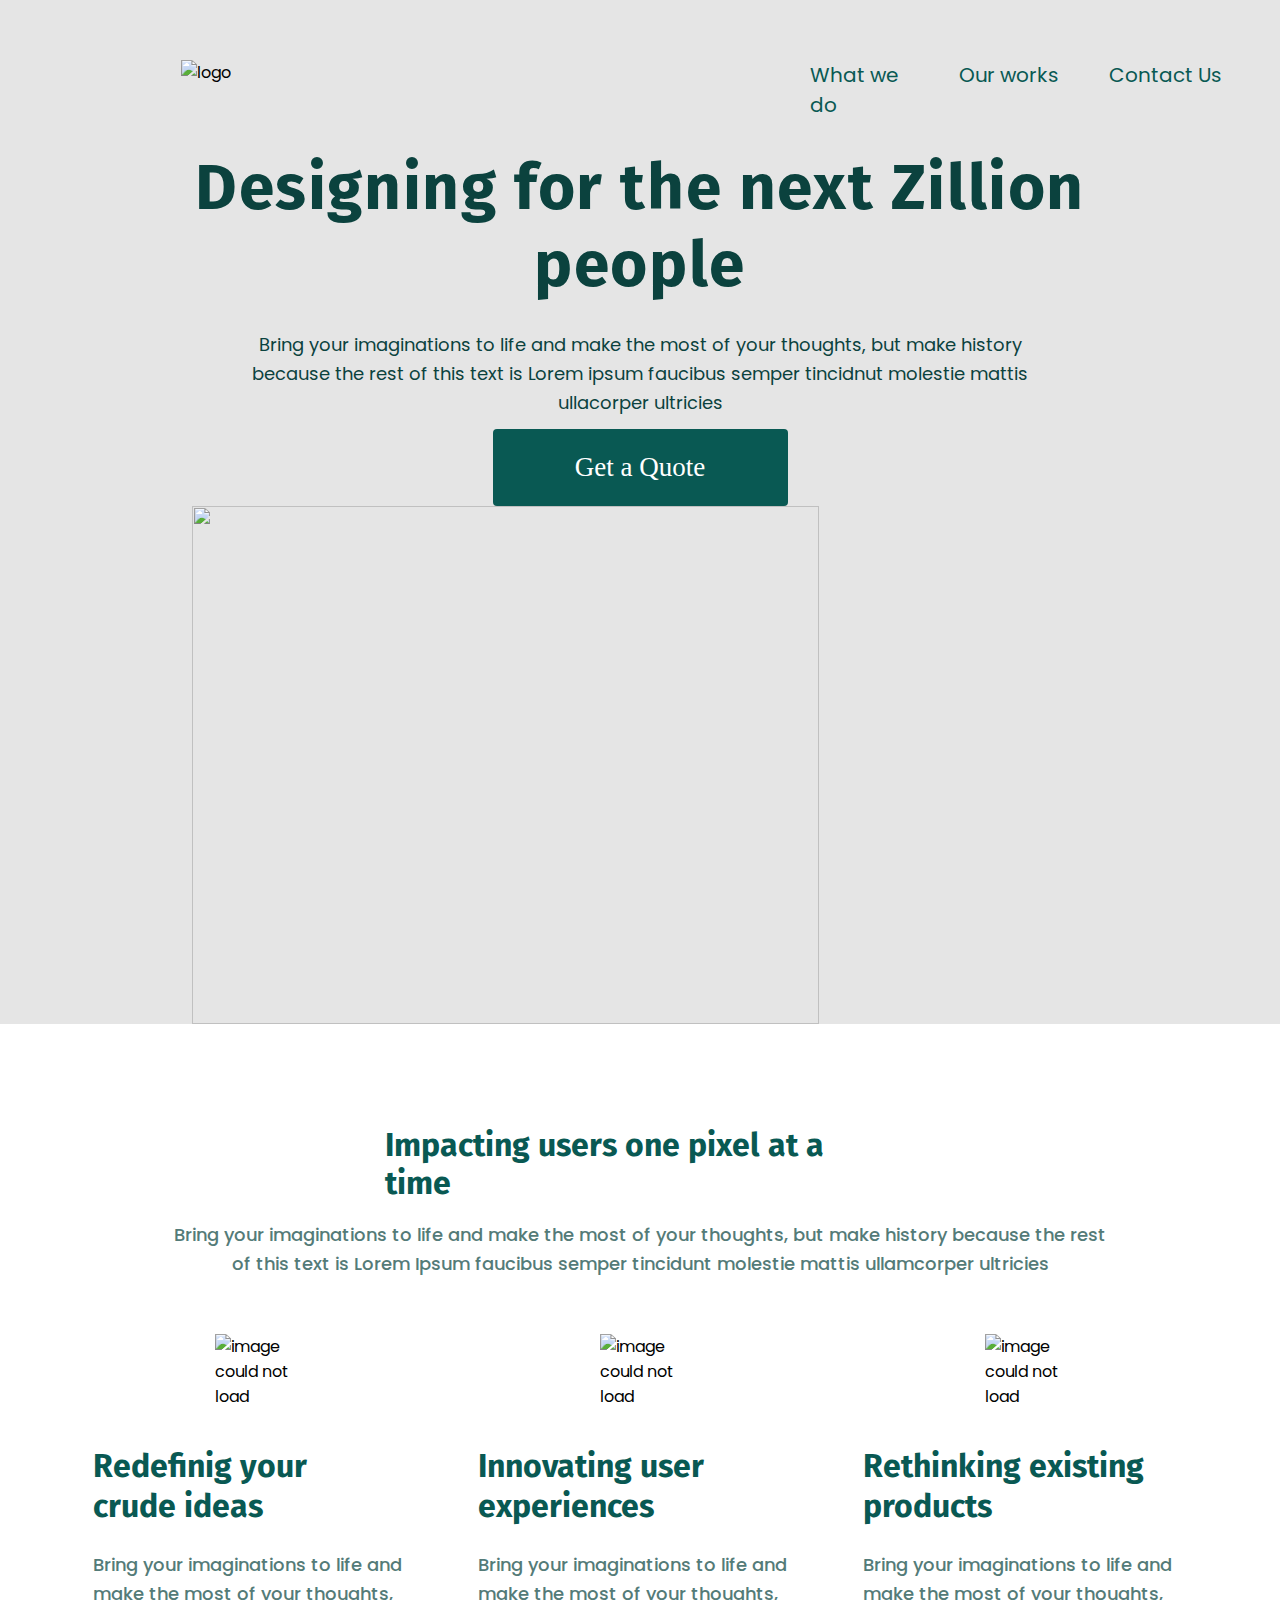
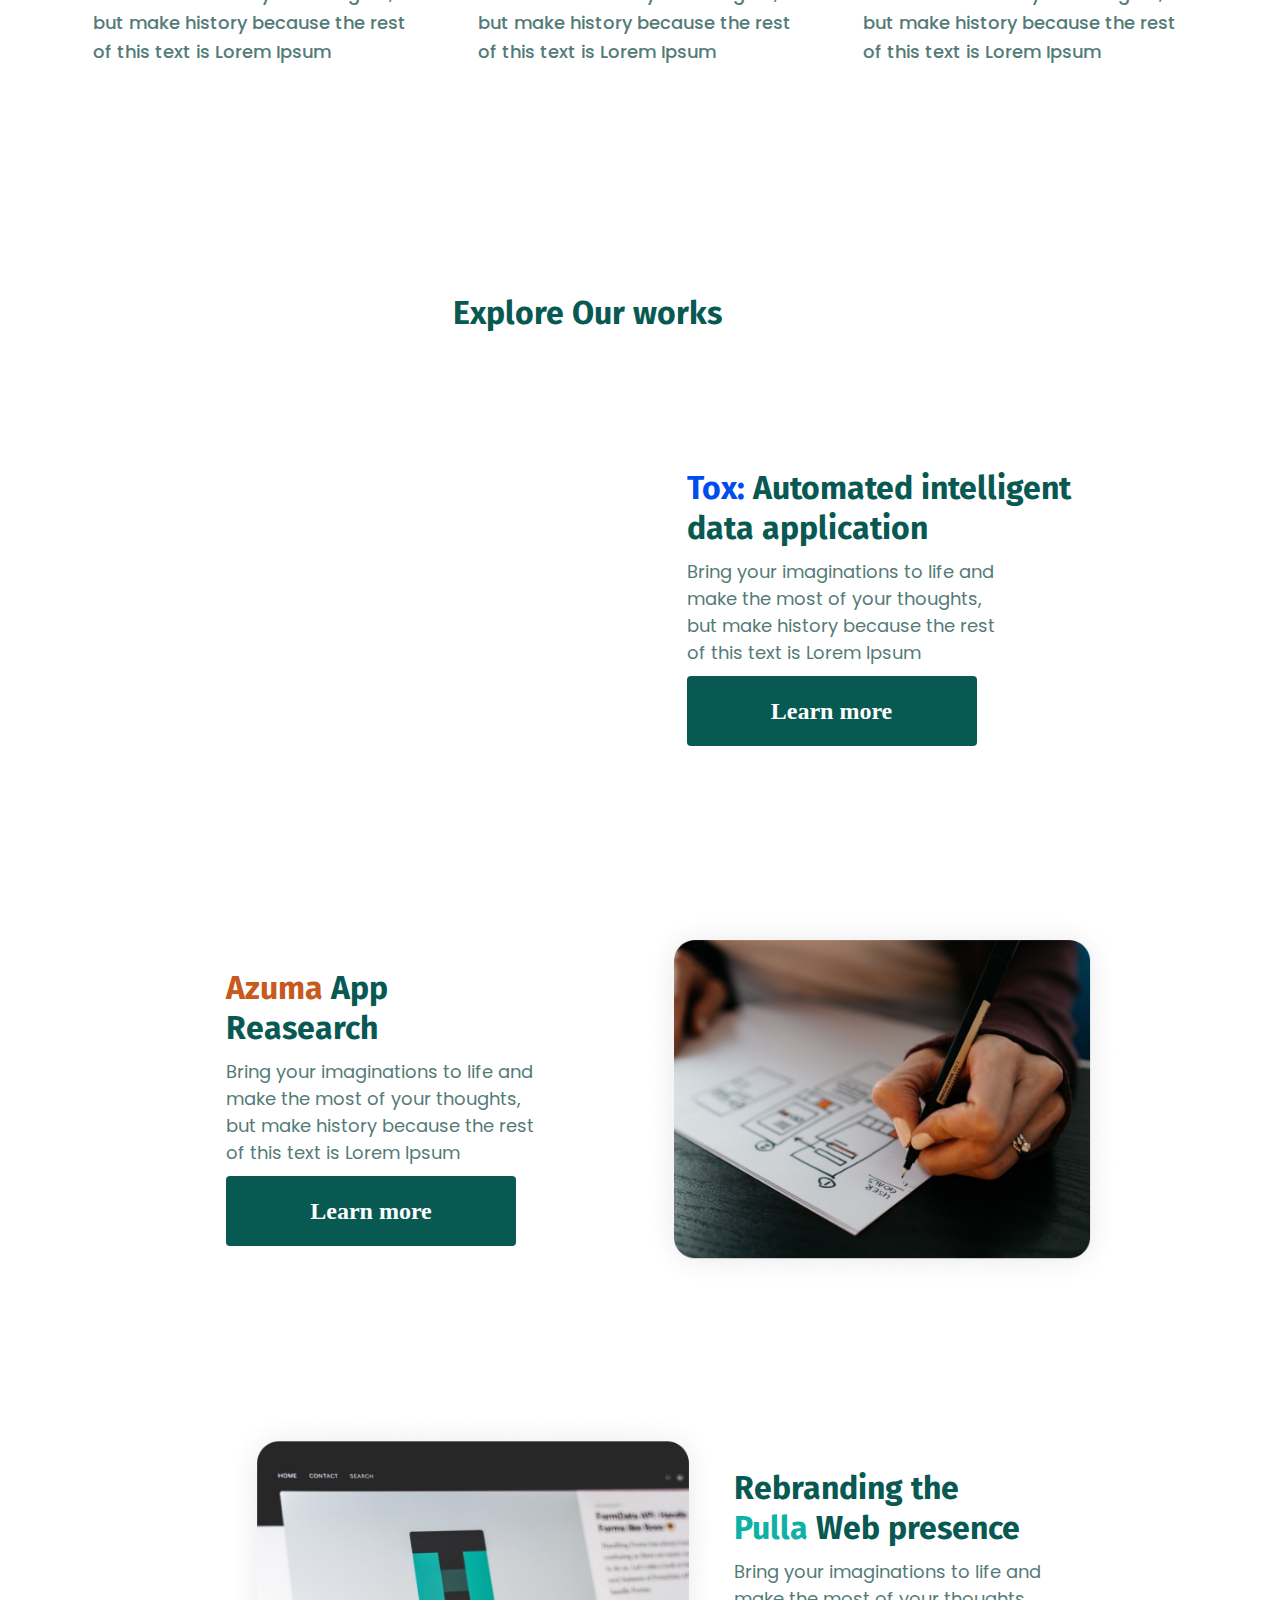
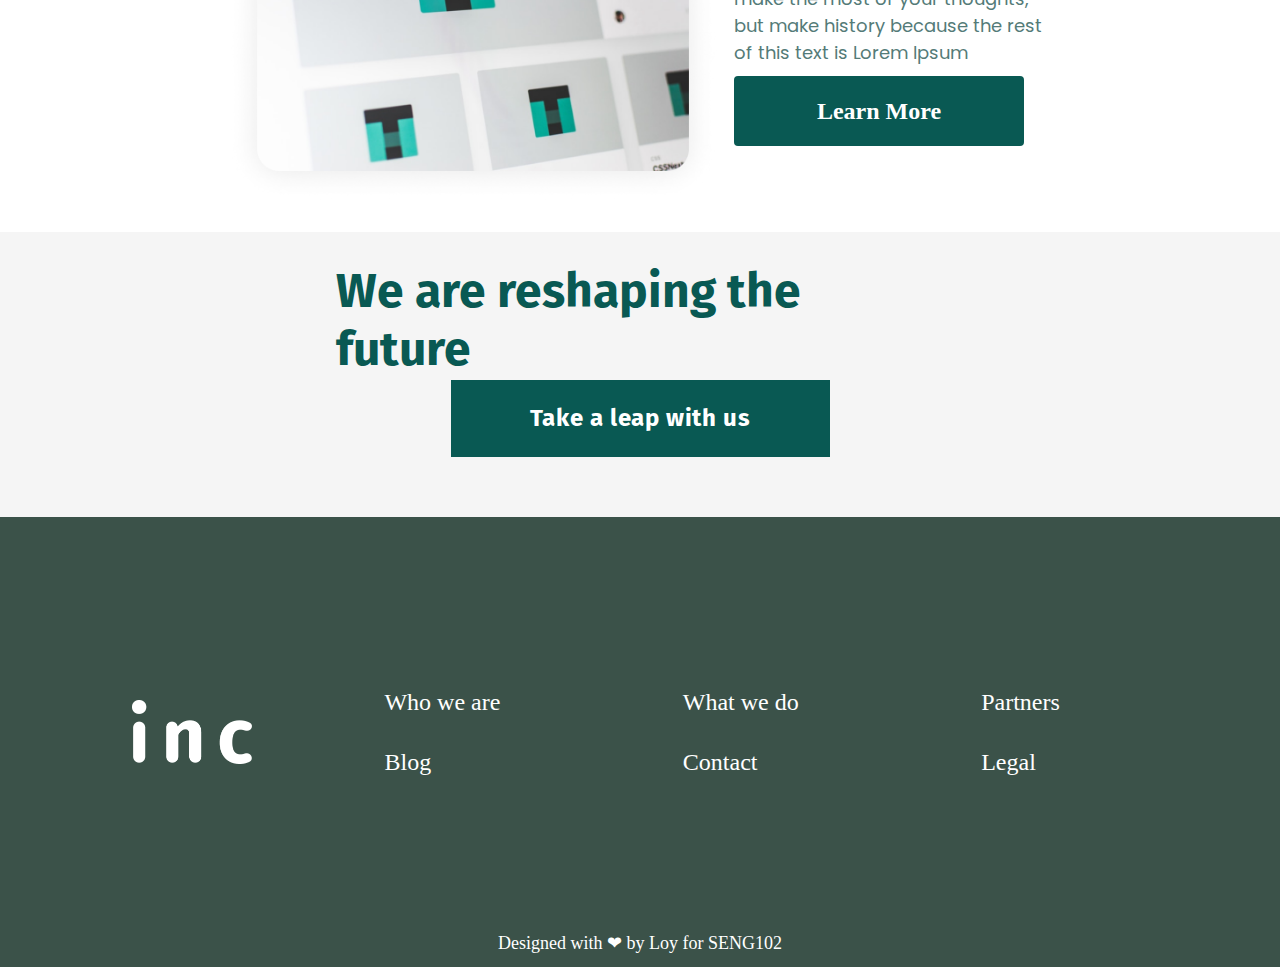
==== commit fcd977ce: "made few changes and added media query" ====
--- a/index.html
+++ b/index.html
@@ -6,13 +6,18 @@
     <meta http-equiv="X-UA-Compatible" content="IE=edge">
     <meta name="viewport" content="width=device-width, initial-scale=1.0">
     <link rel="stylesheet" href="style.css">
+    <link rel="stylesheet" href="fonts.css">
     <title>Inc</title>
+    
 </head>
 
 <body>
     <header>
         <nav>
-            <img src="./assets/logo.svg" alt="logo">
+            <div id="header-logo">
+                <img src="./assets/logo.svg" alt="logo">
+            </div>
+            <img id="ham" src="./assets/icon-hamburger.svg" alt="">
             <div id="hug">
                 <a href="#" id="hug1">What we do</a>
                 <a href="#" id="hug2">Our works</a>
@@ -29,85 +34,90 @@
         <img id="second-img" src="./assets/Frame.png" alt="">
     </header>
     <div id="page-2">
-        <section id="text-bodies">
+        <div id="text-bodies">
             <h1>Impacting users one pixel at a time</h1>
             <p>Bring your imaginations to life and make the most of your thoughts, but make history because the rest of this text is Lorem Ipsum faucibus semper tincidunt molestie mattis ullamcorper ultricies</p>
-            <section>
-                <section>
+            <div>
+                <div>
                     <img src="assets/pen.svg" alt="image could not load">
                     <article>
                         <h1>Redefinig your crude ideas</h1>
                         <p>Bring your imaginations to life and make the most of your thoughts, but make history because the rest of this text is Lorem Ipsum </p>
                     </article>
-                </section>
-                <section>
+                </div>
+                <div>
                     <img src="assets/rocket.svg" alt="image could not load">
                     <article>
                         <h1>Innovating user experiences</h1>
                         <p>Bring your imaginations to life and make the most of your thoughts, but make history because the rest of this text is Lorem Ipsum </p>
                     </article>
-                </section>
-                <section>
+                </div>
+                <div>
                     <img src="assets/machine-head.svg" alt="image could not load">
                     <article>
                         <h1>Rethinking existing products</h1>
                         <p>Bring your imaginations to life and make the most of your thoughts, but make history because the rest of this text is Lorem Ipsum </p>
                     </article>
-                </section>
-            </section>
-        </section>
+                </div>
+            </div>
+        </div>
     </div>
     <section class="middle-section">
-        <h3 class="emyhead">Explore Our works</h3>
+        <h3 class="explore">Explore Our works</h3>
         <div class="container">
-            <div id="bgimage">
-
+            <div class="bgimage bgimg">
             </div>
             <div class="text">
-                <h3 class="emyinnerhead">Tox: <span style="color:#095953;">Automated intelligent data application</span></h3>
-                <p class="emyparg" style="color:#095953;">Bring your imaginations to life and make the most of your thoughts, but make history because the rest of this text is Lorem Ipsum</p>
+                <h3 class="innerhead"><span>Tox: </span> Automated intelligent data application</h3>
+                <p class="emyparg">Bring your imaginations to life and make the most of your thoughts, but make history because the rest of this text is Lorem Ipsum</p>
                 <button id="btn-pro"><a href="#">Learn more</a></button>
             </div>
         </div>
-        <div class="container-2">
-            <div>
-                <h3 id="header-3"><span style="color:#C75A1D">Azuma</span><span style="color:#095953"> App Reasearch</span></h3>
+        <div class="container cont">
+            <div class="img-4 bgimage">
+            </div>
+            <div class="text pulla-txt cnt">
+                <h3><span id="azuma"> Azuma </span> App Reasearch </h3>
                 <p id="paragraph-3">Bring your imaginations to life and make the most of your thoughts, but make history because the rest of this text is Lorem Ipsum </p>
                 <button id="button-4"><a href="#">Learn more</a></button>
             </div>
-            <div id="img-4">
-
-            </div>
+       </div>
+       <div class="container">
+           <div class="imageSide bgimage"></div>
+           <div class="text pulla-txt">
+               <h3>Rebranding the <span id="pulla">Pulla</span> Web presence</h3>
+               <p>Bring your imaginations to life and make the most of your thoughts, but make history because the rest of this text is Lorem Ipsum </p>   
+               <button><a href="#">Learn More</a></button>
+           </div> 
        </div>
     </section>
-    
-    <section class="sect">
-        <div id="imageSide"></div>
-        <div class="divi">
-            <h6 class="header6">Rebranding the <span>Pulla</span> Web presence</h6>
-            <p>Bring your imaginations to life and make the most of your thoughts, but make history because the rest of this text is Lorem Ipsum </p>   
-            <button class="learn-more"><a href="#">Learn More</a></button>
-        </div>
-        
-    </section>
+    <div id="reshaping-card">
+        <p id="reshape">We are reshaping the future</p>
+        <button id="frame-3"><a href="#">Take a leap with us</a></button>
+    </div>
 
     <footer>
-        
-        <p id="reshape">We are reshaping the future</p>
-        <button id="frame-3"><a href="#">Take a leap with us</a></button>
-    
-    <div id="frame-32">
-        <img src="./assets/inc.png" alt="logo" id="inc">
-        <p id="who-we-are">Who we are</p>
-        <p id="what-we-do">What we do</p>
-        <p id="patners">Partners</p>
-        <p id="blog">Blog</p>
-        <p id="contact">Contact</p>
-        <p id="legal">Legal</p>
-        <p id="seng102">Designed with ❤ by Loy for SENG102</p>
-        
-    </div>
-</footer>
+        <div id="frame-32">
+            <div id="img-container">
+                <img src="./assets/inc.png" alt="logo" id="inc">
+            </div>
+            <div id="footer-container">
+                <div>
+                    <a href="#" id="who-we-are">Who we are</a>
+                    <a href="#" id="blog">Blog</a>
+                </div>
+                <div>
+                    <a href="#" id="what-we-do">What we do</a> 
+                    <a href="#" id="contact">Contact</a>
+                </div>
+                <div>
+                    <a href="#" id="patners">Partners</a>
+                    <a href="#" id="legal">Legal</a>
+                </div>
+            </div>
+        </div>
+        <p id="seng102">Designed with &#10084; by Loy for SENG102</p>
+    </footer>
 </body>
-
+<script src="index.js"></script>
 </html>
--- a/style.css
+++ b/style.css
@@ -1,172 +1,118 @@
-/* @import url('https://fonts.googleapis.com/css2?family=Fira+Sans:wght@700&family=Poppins:wght@500&display=swap'); */
 * {
     box-sizing: border-box;
     padding: 0;
     margin: 0;
-}
-
-
-body {
-    /* display: block; */
-    /* width: 1440px; */
-    /* Height: 4491px; */
-    Top: -2246px;
-    /* left: -720px; */
-    overflow-x: hidden;
-    
-}
-
-header {
-    /* position: absolute; */
+    font-family: 'poppins';
+}
+html{
+    display: flex;
+    flex-direction: column;
+    align-items: center;
+    /* justify-content: center; */
+}
+body{
+    display: flex;
+    flex-direction: column;
+    align-items: center;
+    /* justify-content: center;  */
+}
+header{
+    background-color: #E5E5E5;
     width: 100%;
     height: 1024px;
-    left: 0px;
-    top: 0px;
-    background-color: #E5E5E5;
-    
-}
-
+    margin: 0 auto;
+    display: flex;
+    flex-direction: column;
+    align-items: center;
+    /* justify-content: center; */
+    margin-bottom: 102px;
+}
 #second-img {
-    position: absolute;
-    width: 857px;
+    width: 70%;
     height: 518px;
-    left:50%;
-    transform:translateX(-50%);
-    /* left: 303px; */
     top: 440px;
+}
+nav{
+    width: 92%;
+    padding: 60px 0px;
+    display: flex;
+    justify-content: space-between;
 }
 
 nav a {
     text-decoration: none;
     color: #095953;
-}
-
+    width: 30%;
+    height: 29px;
+    font-size: 20px;
+    /* margin-right: 18px; */
+    /* flex: none;
+    flex-grow: 0; */
+}
 nav img {
-    position: absolute;
     width: 50.76px;
     height: 26.5px;
-    left: 136.5px;
+    margin-left: 130px;
     top: 43px;
 }
-
+#ham{
+    display: none;
+}
 #hug {
     display: flex;
     flex-direction: row;
     align-items: flex-start;
     padding: 0px;
-    gap: 32px;
-    position: absolute;
+    gap: 30px;
+    /* position: absolute; */
     width: 419px;
     height: 29px;
     left: 901px;
     top: 41px;
 }
-
-#hug1 {
-    width: 127px;
-    height: 29px;
-    font-family: 'Fira Sans';
-    font-style: normal;
-    font-weight: 400;
-    font-size: 24px;
-    line-height: 29px;
-    flex: none;
-    order: 0;
-    flex-grow: 0;
-}
-
-#hug2 {
-    width: 111px;
-    height: 29px;
-    font-family: 'Fira Sans';
-    font-style: normal;
-    font-weight: 400;
-    font-size: 24px;
-    line-height: 29px;
-    flex: none;
-    order: 1;
-    flex-grow: 0;
-}
-
-#hug3 {
-    width: 117px;
-    height: 29px;
-    font-family: 'Fira Sans';
-    font-style: normal;
-    font-weight: 400;
-    font-size: 24px;
-    line-height: 29px;
-    flex: none;
-    order: 2;
-    flex-grow: 0;
-}
-
 header h1 {
-    position: absolute;
-    width: 1119px;
-    height: 77px;
-    left: 50%;
+    min-height: 77px;
     top: 166px;
     font-family: 'Fira Sans';
-    font-style: normal;
-    font-weight: 600;
     font-size: 64px;
-    line-height: 77px;
     letter-spacing: 0.025em;
     color: #0B423E;
+    width: 80%;
     text-align: center;
 }
-
-header h1, header p, header button{
-    transform:translateX(-50%);
-    left: 50%
-}
-
 #hero-paragraph {
-    position: absolute;
-    width: 951px;
+    width: 65%;
     height: 58px;
-    /* left: 50%; */
-    top: 270px;
-    /* Left: 268px; */
-    /* right: 221px; */
+    margin: 40px;
     font-family: 'Poppins';
-    font-style: normal;
-    font-weight: 500;
     font-size: 18px;
     line-height: 161.8%;
     color: #0B423E;
     text-align: center;
-    /* padding-right: 90px; */
-}
+    }
 button{
     border: none;
     /* outline: none; */
 }
-
-.btns {
+.btns, .quotes {
     display: flex;
     flex-direction: row;
     justify-content: center;
     align-items: center;
     padding: 24px 80px;
     gap: 10px;
-    position: absolute;
     width: 295px;
     height: 77px;
-    /* left: 560px; */
-    top: 387px;
+    /* margin-top: 25px; */
     background: #095953;
     border-radius: 4px;
 }
-
-.btns a {
+.btns a, .quotes{
     width: 135px;
     height: 29px;
     font-family: 'Fira Sans';
-    font-style: normal;
-    font-weight: 700;
-    font-size: 24px;
+    /* font-style: normal; */
+    font-size: 27px;
     line-height: 29px;
     color: #FFFFFF;
     flex: none;
@@ -174,29 +120,26 @@
     flex-grow: 0;
     text-decoration: none;
 }
-
 #page-2 {
-    position: absolute;
-    width: 1440px;
+    width: 100%;
     height: 768px;
     left: 0px;
-    top: 1024px;
     background: #FFFFFF;
-}
-
+    display: flex;
+    flex-direction: column;
+    align-items: center;
+}
 #page-2>#text-bodies {
     display: flex;
     flex-direction: column;
     align-items: center;
     padding: 0px;
     gap: 56px;
-    position: absolute;
     width: 1094px;
     height: 540px;
-    left: 173px;
+    /* left: 173px; */
     top: 125px;
 }
-
 #page-2>#text-bodies>h1 {
     width: 510px;
     height: 38px;
@@ -207,7 +150,6 @@
     line-height: 38px;
     color: #095953;
 }
-
 #page-2>#text-bodies>p {
     width: 951px;
     height: 58px;
@@ -219,8 +161,7 @@
     text-align: center;
     color: #547B78;
 }
-
-#page-2>#text-bodies>section {
+#page-2>#text-bodies>div {
     display: flex;
     flex-direction: row;
     align-items: flex-start;
@@ -232,28 +173,24 @@
     order: 2;
     flex-grow: 0;
 }
-
-#page-2>#text-bodies>section>section {
+#page-2>#text-bodies>div>div {
     display: flex;
     flex-direction: column;
     justify-content: center;
     align-items: center;
     padding: 0px;
     gap: 32px;
-
     width: 324px;
     height: 332px;
     flex: none;
     order: 0;
     flex-grow: 0;
 }
-
-#page-2>#text-bodies section img {
+#page-2>#text-bodies div img {
     width: 80px;
     height: 80px;
 }
-
-#page-2>#text-bodies section article h1 {
+#page-2>#text-bodies div article h1 {
     width: 304px;
     height: 80px;
     font-family: 'Fira Sans';
@@ -263,8 +200,7 @@
     line-height: 125%;
     color: #095953;
 }
-
-#page-2>#text-bodies>section>section>article {
+#page-2>#text-bodies>div>div>article {
     display: flex;
     flex-direction: column;
     justify-content: center;
@@ -277,8 +213,7 @@
     order: 1;
     flex-grow: 0;
 }
-
-#page-2>#text-bodies section article p {
+#page-2>#text-bodies div article p {
     width: 324px;
     height: 116px;
     font-family: 'Poppins';
@@ -288,100 +223,78 @@
     line-height: 29px;
     color: #547B78;
 }
-
-/* main {
-    display: flex;
-    align-items: center;
-    justify-content: center;
-} */
-
 .middle-section {
-    position: absolute;
-    width: 1440px;
-    height: 1924px;
+    width: 100%;
+    background-color: #FFFFFF;
     left: 0px;
-    top: 1792px;
-    background: #FFFFFF;
-}
-
-.emyhead {
-    position: absolute;
+    display: flex;
+    flex-direction: column;
+    align-items: center;
+}
+.explore {
     width: 375px;
     height: 38px;
-    left: 582px;
-    top: 67px;
-    font-family: 'Fira Sans', sans-serif;
-    font-style: normal;
-    font-weight: 700;
+    font-family: 'Fira Sans';
     font-size: 32px;
     line-height: 38px;
     color: #095953;
 }
-
-
 .container {
-    position: absolute;
-    width: 935px;
-    height: 600px;
-    left: 0px;
-    /* top: 211px; */
-}
-
-#bgimage {
+    width: 100%;
+    height: 500px;
+    /* left: 0px; */
+    display: flex;
+    align-items: center;
+    justify-content: center;
+    padding-top: 50px;
+    /* top: 500px; */
+}
+.bgimage {
     background: url("./assets/emy.png");
     background-repeat: no-repeat;
-    background-size: cover;
-    /* Rectangle 43 */
-    position: absolute;
-    width: 491px;
-    height: 375px;
-    left: 205px;
-    top: 211px;
-    border-radius: 25px;
-}
-
-
+    background-size: contain;
+    width: 40%;
+    height: 400px;
+}
 .text {
     display: flex;
     flex-direction: column;
-    align-items: flex-start;
+    justify-content: center;
+    align-items: left;
     padding: 0px;
-    gap: 26px;
-    position: absolute;
+    gap: 10px;
+    /* width: 50%;
+    height: 400px; */
+    /* left: 816px; */
+    /* top: 0px; */
+}
+.text h3 {
     width: 419px;
-    height: 325px;
-    left: 816px;
-    top: 236px;
-}
-
-.emyinnerhead {
-    width: 419px;
-    height: 80px;
-    font-family: 'Fira Sans';
-    font-style: normal;
-    font-weight: 700;
+    /* height: 80px; */
+    font-family: 'Fira Sans';
     font-size: 32px;
     line-height: 125%;
+    color: #095953;
+    flex: none;
+    order: 0;
+    flex-grow: 0;
+}
+.text h3 span{
     color: #004CED;
-    flex: none;
-    order: 0;
-    flex-grow: 0;
-}
-
-.emyparg {
+    font-family: 'Fira Sans';
+}
+.text p {
     width: 324px;
-    height: 116px;
+    /* height: 116px; */
     font-family: 'Poppins';
-    font-style: normal;
-    font-weight: 500;
     font-size: 18px;
-    line-height: 161.8%;
+    /* line-height: 161.8%; */
     color: #547B78;
     flex: none;
     order: 1;
     flex-grow: 0;
 }
-#btn-pro {
+.text button {
     flex: none;
     order: 2;
     flex-grow: 0;
@@ -392,19 +305,19 @@
     padding: 24px 80px;
     gap: 10px;
     /* position: absolute; */
-    width: 295px;
-    height: 77px;
-    left: 560px;
-    top: 387px;
+    width: 290px;
+    height: 70px;
+    /* left: 560px; */
+    /* top: 387px; */
     background: #095953;
     border-radius: 4px;
 }
-#btn-pro a{
+.text button a{
     width: 135px;
     height: 29px;
     font-family: 'Fira Sans';
-    font-style: normal;
-    font-weight: 700;
+    /* font-style: normal; */
+    font-weight: 600;
     font-size: 24px;
     line-height: 29px;
     color: #FFFFFF;
@@ -413,50 +326,84 @@
     flex-grow: 0;
     text-decoration: none;
 }
-#header-3{
-	width: 304px;
-	height: 80px;
-	font-family: 'Fira Sans';
-	font-style: normal;
-	font-weight: 700;
-	font-size: 32px;
-	line-height:40px;
-    flex: none;
-    order: 0;
-    flex-grow: 0;
-}
-#paragraph-3{
-	width: 324px;
-	height: 116px;
-	font-family: 'Poppins';
-	font-style: normal;
-	font-weight: 500;
-	font-size: 18px;
-	line-height:29px;
-	color: #547B78;
-    line-height: 161.8%;
-    flex: none;
-    order: 1;
-    flex-grow: 0;
-}
-#button-4{
-    display: flex;
-    flex-direction: row;
+#azuma{
+    color: #C75A1D;
+}
+#pulla{
+    color: #0DB1A5;
+}
+#pulla-txt{
+    display: flex;
+    flex-direction: column;
+    align-items: flex-start;
+    width: 324px;
+}
+.pulla-txt h3{
+    width: 304px;
+
+}
+.imageSide{
+    background: url("./assets/Rectangle45.png");
+    background-size: contain;
+    background-repeat: no-repeat;
+    /* margin-right: 10px; */
+}
+.img-4{
+    background-image: url("./assets/Rectangle44.png");
+    background-repeat: no-repeat;
+}
+.cont{
+    flex-direction: row-reverse;
+    padding-left: 70px;
+}
+.cnt{
+    margin-right: 90px;
+}
+#reshaping-card{
+    background: #F5F5F5;
+    display: flex;
+    flex-direction: column;
+    align-items: center;
+    justify-content: center;
+    width: 100%;
+}
+footer{
+    width: 100%;
+    height: 450px;
+    left: 0px;
+    top: 3716px;
+    background: #3B5249;
+    display: flex;
+    flex-direction: column;
+    align-items: center;
+    justify-content: center;
+    
+}
+#reshape{  
+    width: 609px;
+    height: 58px;
+    font-family: 'Fira Sans';
+    margin-top: 30px;
+    font-weight: 700;
+    font-size: 48px;
+    line-height: 58px;
+    color: #095953;
+}
+#frame-3{
+    display: flex;
     justify-content: center;
     align-items: center;
     padding: 24px 80px;
     gap: 10px;
-    width: 295px;
+    width: 379px;
     height: 77px;
-    background: #095953;
-    border-radius: 4px;
-    flex: none;
-    order: 2;
-    flex-grow: 0;
-}
-#button-4 a{
-	width: 129px;
+    margin: 60px auto;
+    background:   #095953;
+}
+#frame-3 a{
+    /* width: 219px; */
     height: 29px;
+    text-decoration: none;
     font-family: 'Fira Sans';
     font-style: normal;
     font-weight: 700;
@@ -467,394 +414,228 @@
     flex: none;
     order: 0;
     flex-grow: 0;
+}
+#frame-32{
+    width: 100%;
+    height: 400px;
+    display: flex;
+    align-items: center;
+    justify-content: center;
+}
+#frame-32 a{
     text-decoration: none;
-}
-#img-4{
-    background-image: url("./assets/Rectangle 44.png");
-    background-repeat: no-repeat;
-    background-size: contain;
-    border-radius: 4px;
-	display: flex;
-	flex-direction: column;
-	align-items: flex-start;
-	padding: 0;
-	gap: 26px;
-	position: absolute;
-	width: 491px;
-	height: 400px;
-	left: 450px;
-	top: -26px;
-}
-.container-2{
-    position: absolute;
-    width: 935px;
-    height: 375px;
-    left: 300px;
-    top: 802px;
-}
-.container-2 div{
+    color: #FFFFFF;
+    font-family: 'Fira Sans';
+    font-size: 24px;
+    line-height: 60px;
+}
+#footer-container{
+    display: flex;
+    align-items: flex-end;
+    justify-content: center;
+    width: 70%;
+    /* margin-left: 50px; */
+}
+#footer-container div{
     display: flex;
     flex-direction: column;
     align-items: flex-start;
-    padding: 0px;
-    gap: 26px;
-    position: absolute;
-    width: 324px;
-    height: 325px;
-    /* left: 300px; */
-    /* top: 827px; */
-}
-
-.learn-more{
-    flex: none;
-    order: 2;
-    flex-grow: 0;
-    display: flex;
-    flex-direction: row;
-    justify-content: center;
-    align-items: center;
-    padding: 24px 80px;
-    gap: 10px;
-    width: 295px;
-    height: 77px;
-    left: 560px;
-    top: 387px;
-    background : #095953;
+    width: 33.3%;
+}
+#img-container{
+    width: 30%;
+    height: 70px;
+    display: flex;
+    align-items: center;
+    justify-content: center;
+}
+#inc{
+    height: 64px;
+    top: 155px;
+}
+#seng102{
+    width: 297px;
+    height: 20px;
+    top: 331px;
+    text-align: center;
+    font-family: 'Fira Sans';
+    font-size: 18px;
+    line-height: 22px;
+    color: #FFFFFF;
+}
 
 
-    /* display: flex;
-    flex-direction: row;
-    justify-content: center;
-    align-items: center;
-    padding: 24px 80px; */
-    /* gap: 10px; */
-    /* position: absolute;
-    width: 295px;
-    height: 77px;
-    left: 560px;
-    top: 387px;
-    background: #095953;
-    border-radius: 4px; */
-}
-.learn-more a{
-    width: 135px;
-    height: 29px;
-    font-family: 'Fira Sans';
-    font-style: normal;
-    font-weight: 700;
-    font-size: 24px;
-    line-height: 29px;
-    color: #FFFFFF;
-    flex: none;
-    order: 0;
-    /* flex-grow: 0; */
-    text-decoration: none;
-}
+@media (max-width:1200px) {
+    body{
+        overflow-x: hidden;
+        max-width: 1200px;
+        min-width: 200px;
+    }
+    header{
+        margin: 0 auto;
+        min-height: 700px;
+    }
+    header h1{
+        text-align: center;
+        font-size: 45px;
+        width: 80%;
+        min-height: 50px;
+    }
+    .btns{
+        margin-top: 55px;
+    }
+    #hero-paragraph{
+        text-align: center;
+        margin: 50px 0 0 0;
+        min-height: 110px;
+        width: 70%;
+        font-size: 15px;
+    }
+    nav{
+        justify-content: center;
+    }
+    nav img{
+        width: 40%;
+        margin: 0;
+    }
+    nav a{
+        width: 100%;
+        font-size: 11px;
+        text-align: center;
+    }
+    #ham{
+        display: block;
+        width: 225px;
+    }
+    #hug{
+        display: none;
+        min-height: 80px;
+        width: 70%;
+    }
+    #second-img{
+        width: 80%;
+        margin-top: 30px;
+    }
+    #page2{
+        min-height: 900px;
+        margin-top: 40px;
+        width: 100%;
+    }
+    #page-2>#text-bodies{
+        min-height: 400px;
+        left: 0;
+        width: 100%;
+        gap: 56px;
+    }
 
-.header6{
-    width: 304px;
-    height: 80px;
-    font-family: 'Fira Sans';
-    font-style: normal;
-    font-weight: 700;
-    font-size: 32px;
-    line-height: 125%;
-    color: #095953;
-    flex: none;
-    order: 0;
-    flex-grow: 0;
-
-}
-.divi{
-    display: flex;
-    flex-direction: column;
-    justify-content: center;
-    align-items: flex-start;
-    padding: 0px;
-    gap: 26px;
-    position: absolute;
-    width: 324px;
-    height: 325px;
-    left: 816px;
-    top: 1418px;
-
-}
-
-
-.header6 span {
-    color: #0DB1A5;
-}
-
-.divi p{
-
-    width: 324px;
-    height: 116px;
-
-    font-family: 'Poppins';
-    font-style: normal;
-    font-weight: 500;
-    font-size: 18px;
-    line-height: 161.8%;
-
-    color: #547B78;
-    flex: none;
-    order: 1;
-    flex-grow: 0;
-
-}
-
-.sect {
-    margin-top: 300px;
-    padding-right: 100%;
-    position: absolute;
-    width: 70%;
-    height: 600px;
-    /* left: 205px; */
-    top: 1430px;
-    display: flex;
-
-}
-
-#imageSide {
-    background: url("./assets/Rectangle 45.png");
-    background-size: cover;
-    background-repeat: no-repeat;
-    position: absolute;
-    width: 491px;
-    height: 375px;
-    left: 205px;
-    top: 1393px;
-    /* box-shadow: 0px 1px 40px rgba(0, 0, 0, 0.1); */
-    border-radius: 25px;
-}
-
-footer{
-    position: absolute;
-width: 1440px;
-height: 775px;
-left: 0px;
-top: 3716px;
-
-background: #F5F5F5;
-}
-
-#reshape{
-    position: absolute;
-width: 609px;
-height: 58px;
-left: 415px;
-top: 104px;
-
-font-family: 'Fira Sans';
-font-style: normal;
-font-weight: 700;
-font-size: 48px;
-line-height: 58px;
-/* identical to box height */
-
-
-color: #095953;
-}
-
-#frame-3{
-    display: flex;
-    flex-direction: row;
-    justify-content: center;
-    align-items: center;
-    padding: 24px 80px;
-    gap: 10px;
+    #page-2>#text-bodies>div {
+        flex-direction: column;
+        align-items: center;
+        min-height: 300px;
+        width: 100%;
+        margin-top: 40px;
+    }
+    #page-2>#text-bodies>div>div {
+        gap: 12px;
+        width: 100%;
+        min-height: 300px;
+        align-items: center;
+    }
+    #page-2>#text-bodies>h1 {
+        width: 80%;
+        text-align: center;
+        margin-top: 30px;
     
-    position: absolute;
-    width: 379px;
-    height: 77px;
-    left: 525px;
-    top: 222px;
-    
-    background: #095953;
-}
-
-#frame-3 a{
-    width: 219px;
-height: 29px;
-
-font-family: 'Fira Sans';
-font-style: normal;
-font-weight: 700;
-font-size: 24px;
-line-height: 29px;
-/* identical to box height */
-
-letter-spacing: 0.025em;
-
-color: #FFFFFF;
-
-
-/* Inside auto layout */
-
-flex: none;
-order: 0;
-flex-grow: 0;
-}
-#frame-32{
-    position: absolute;
-width: 1440px;
-height: 401px;
-left: 0px;
-top: 374px;
-
-background: #3B5249
-}
-
-#inc{
-    position: absolute;
-width: 121px;
-height: 64px;
-left: 217px;
-top: 155px;
-
-/* background: #FFFFFF; */
-}
-
-#who-we-are{
-    position: absolute;
-    width: 126px;
-    height: 30px;
-    left: 569px;
-    top: 148px;
-    
-    font-family: 'Fira Sans';
-    font-style: normal;
-    font-weight: 400;
-    font-size: 24px;
-    line-height: 125%;
-    /* identical to box height, or 30px */
-    
-    display: flex;
-    align-items: center;
-    text-align: center;
-    
-    color: #FFFFFF;
-}
-
-#what-we-do{
-    position: absolute;
-    width: 127px;
-    height: 30px;
-    left: 839px;
-    top: 148px;
-    
-    font-family: 'Fira Sans';
-    font-style: normal;
-    font-weight: 400;
-    font-size: 24px;
-    line-height: 125%;
-    /* identical to box height, or 30px */
-    
-    display: flex;
-    align-items: center;
-    text-align: center;
-    
-    color: #FFFFFF;
-}
-
-#patners{
-    position: absolute;
-    width: 91px;
-    height: 30px;
-    left: 1110px;
-    top: 148px;
-    
-    font-family: 'Fira Sans';
-    font-style: normal;
-    font-weight: 400;
-    font-size: 24px;
-    line-height: 125%;
-    /* identical to box height, or 30px */
-    
-    display: flex;
-    align-items: center;
-    text-align: center;
-    
-    color: #FFFFFF;
-}
-
-#blog{
-    position: absolute;
-    width: 48px;
-    height: 30px;
-    left: 569px;
-    top: 226px;
-    
-    font-family: 'Fira Sans';
-    font-style: normal;
-    font-weight: 400;
-    font-size: 24px;
-    line-height: 125%;
-    /* identical to box height, or 30px */
-    
-    display: flex;
-    align-items: center;
-    text-align: center;
-    
-    color: #FFFFFF;
-}
-
-#contact{
-    position: absolute;
-    width: 83px;
-    height: 30px;
-    left: 839px;
-    top: 226px;
-    
-    font-family: 'Fira Sans';
-    font-style: normal;
-    font-weight: 400;
-    font-size: 24px;
-    line-height: 125%;
-    /* identical to box height, or 30px */
-    
-    display: flex;
-    align-items: center;
-    text-align: center;
-    
-    color: #FFFFFF;
-}
-
-#legal{
-    position: absolute;
-    width: 57px;
-    height: 30px;
-    left: 1110px;
-    top: 226px;
-    
-    font-family: 'Fira Sans';
-    font-style: normal;
-    font-weight: 400;
-    font-size: 24px;
-    line-height: 125%;
-    /* identical to box height, or 30px */
-    
-    display: flex;
-    align-items: center;
-    text-align: center;
-    
-    color: #FFFFFF;
-}
-
-#seng102{
-    position: absolute;
-    width: 297px;
-    height: 22px;
-    left: 571px;
-    top: 331px;
-    
-    font-family: 'Fira Sans';
-    font-style: normal;
-    font-weight: 400;
-    font-size: 18px;
-    line-height: 22px;
-    /* identical to box height */
-    
-    
-    color: #FFFFFF;
+    }
+    #page-2>#text-bodies>p {
+        width: 80%;
+        text-align: center;
+        min-height: 158px;
+    }
+    #page-2>#text-bodies div article h1 {
+        text-align: center;
+    }
+    #page-2>#text-bodies div article p {
+        text-align: center;
+    }
+    .middle-section{
+        margin-top: 750px;
+    }
+    .container{
+        flex-direction: column;
+        margin-top: 20px;
+    }
+    .cont{
+        padding: 0;
+    }
+    .cnt{
+        margin: 0;
+    }
+    .cnt h3{
+        margin-top: -150px;
+    }
+    .explore{
+        text-align: center;
+    }
+    .text{
+        width: 60%;
+        align-items: center;
+    }
+    .text h3{
+        text-align: center;
+        font-size: 28px;
+        width: 100%;
+    }
+    .text p{
+        text-align: center;
+    }
+    .text button{
+        margin: 20px 0;
+    }
+    #reshape{
+        font-size: 30px;
+        text-align: center;
+        width: 90%;
+        line-height: 28px;
+    }
+    #reshaping-card{
+        margin-top: 50px;
+        width: 100%;
+        min-height: 300px;
+    }
+    #frame-32{
+        flex-direction: column;
+    }
+    #frame-32 a{
+        text-align: center;
+    }
+    #footer-container{
+        flex-direction: column;
+        align-items: center;
+    }
+    #footer-container div{
+        align-items: center;
+    }
+    footer{
+        justify-content: space-around;
+        height: 700px;
+        width: 100%;
+        padding-top: 50px;
+    }
+    #img-container{
+        margin-bottom: 20px;
+    }
+    #frame-3{
+        width: 45%;
+        margin: 20px 0;
+    }
+    #frame-3 a{
+        font-size: 18px;
+    }
+    .bgimage{
+        width: 31%;
+    }
+    .quotes{
+        margin-top: 50px;
+    }
 }--- a/fonts.css
+++ b/fonts.css
@@ -0,0 +1,219 @@
+
+@font-face {
+    font-family:'Fira Sans';
+    src:url('./fonts/Fira\Sans/FiraSans-Thin.ttf');
+    font-weight:100;
+    font-style:normal;
+}
+@font-face {
+    font-family:'Fira Sans';
+    src:url('./fonts/Fira\Sans/FiraSans-Thin.ttf');
+    font-weight:100;
+    font-style:italic;
+}
+@font-face {
+    font-family:'Fira Sans';
+    src:url('./fonts/Fira\Sans/FiraSans-Thin.ttf');
+    font-weight:200;
+    font-style:normal;
+}
+@font-face {
+    font-family:'Fira Sans';
+    src:url('./fonts/Fira\Sans/FiraSans-Thin.ttf');
+    font-weight:200;
+    font-style:italic;
+}
+@font-face {
+    font-family:'Fira Sans';
+    src:url('./fonts/Fira\Sans/FiraSans-Thin.ttf');
+    font-weight:300;
+    font-style:normal;
+}
+@font-face {
+    font-family:'Fira Sans';
+    src:url('./fonts/Fira\Sans/FiraSans-Thin.ttf');
+    font-weight:300;
+    font-style:italic;
+}
+@font-face {
+    font-family:'Fira Sans';
+    src:url('./fonts/Fira\Sans/FiraSans-Thin.ttf');
+    font-weight:400;
+    font-style:normal;
+}
+@font-face {
+    font-family:'Fira Sans';
+    src:url('./fonts/Fira\Sans/FiraSans-Thin.ttf');
+    font-weight:400;
+    font-style:italic;
+}
+@font-face {
+    font-family:'Fira Sans';
+    src:url('./fonts/Fira\Sans/FiraSans-Thin.ttf');
+    font-weight:500;
+    font-style:normal;
+}
+@font-face {
+    font-family:'Fira Sans';
+    src:url('./fonts/Fira\Sans/FiraSans-Thin.ttf');
+    font-weight:500;
+    font-style:italic;
+}
+@font-face {
+    font-family:'Fira Sans';
+    src:url('./fonts/Fira\Sans/FiraSans-Thin.ttf');
+    font-weight:600;
+    font-style:normal;
+}
+@font-face {
+    font-family:'Fira Sans';
+    src:url('./fonts/Fira\Sans/FiraSans-Thin.ttf');
+    font-weight:600;
+    font-style:italic;
+}
+@font-face {
+    font-family:'Fira Sans';
+    src:url('./fonts/Fira\ Sans/FiraSans-Bold.ttf');
+    font-weight:700;
+    font-style:normal;
+}
+@font-face {
+    font-family:'Fira Sans';
+    src:url('./fonts/Fira\ Sans/FiraSans-BoldItalic.ttf');
+    font-weight:700;
+    font-style:italic;
+}
+@font-face {
+    font-family:'Fira Sans';
+    src:url('./fonts/Fira\ Sans/FiraSans-ExtraBold.ttf');
+    font-weight:800;
+    font-style:normal;
+}
+@font-face {
+    font-family:'Fira Sans';
+    src:url('./fonts/Fira\ Sans/FiraSans-ExtraBoldItalic.ttf');
+    font-weight:800;
+    font-style:italic;
+}
+@font-face {
+    font-family:'Fira Sans';
+    src:url('./fonts/Fira\ Sans/FiraSans-Black.ttf');
+    font-weight:900;
+    font-style:normal;
+}
+@font-face {
+    font-family:'Fira Sans';
+    src:url('./fonts/Fira\ Sans/FiraSans-BlackItalic.ttf');
+    font-weight:900;
+    font-style:italic;
+}
+
+/* Poppins */
+@font-face {
+    font-family:'Poppins';
+    src:url('./fonts/Poppins/Poppins-Thin.ttf');
+    font-weight:100;
+    font-style:normal;
+}
+@font-face {
+    font-family:'Poppins';
+    src:url('./fonts/Poppins/Poppins-ThinItalic.ttf');
+    font-weight:100;
+    font-style:normal;
+}
+@font-face {
+    font-family:'Poppins';
+    src:url('./fonts/Poppins/Poppins-ExtraLight.ttf');
+    font-weight:200;
+    font-style:normal;
+}
+@font-face {
+    font-family:'Poppins';
+    src:url('./fonts/Poppins/Poppins-ExtraLightItalic.ttf');
+    font-weight:200;
+    font-style:italic;
+}
+@font-face {
+    font-family:'Poppins';
+    src:url('./fonts/Poppins/Poppins-Light.ttf');
+    font-weight:300;
+    font-style:normal;
+}
+@font-face {
+    font-family:'Poppins';
+    src:url('./fonts/Poppins/Poppins-LightItalic.ttf');
+    font-weight:300;
+    font-style:italic;
+}
+@font-face {
+    font-family:'Poppins';
+    src:url('./fonts/Poppins/Poppins-Regular.ttf');
+    font-weight:400;
+    font-style:normal;
+}
+@font-face {
+    font-family:'Poppins';
+    src:url('./fonts/Poppins/Poppins-Italic.ttf');
+    font-weight:400;
+    font-style:italic;
+}
+@font-face {
+    font-family:'Poppins';
+    src:url('./fonts/Poppins/Poppins-Medium.ttf');
+    font-weight:500;
+    font-style:normal;
+}
+@font-face {
+    font-family:'Poppins';
+    src:url('./fonts/Poppins/Poppins-MediumItalic.ttf');
+    font-weight:500;
+    font-style:italic;
+}
+@font-face {
+    font-family:'Poppins';
+    src:url('./fonts/Poppins/Poppins-SemiBold.ttf');
+    font-weight:600;
+    font-style:normal;
+}
+@font-face {
+    font-family:'Poppins';
+    src:url('./fonts/Poppins/Poppins-SemiBoldItalic.ttf');
+    font-weight:600;
+    font-style:italic;
+}
+@font-face {
+    font-family:'Poppins';
+    src:url('./fonts/Fira\Sans/FiraSans-Thin.ttf');
+    font-weight:700;
+    font-style:normal;
+}
+@font-face {
+    font-family:'Poppins';
+    src:url('./fonts/Fira\Sans/FiraSans-Thin.ttf');
+    font-weight:700;
+    font-style:italic;
+}
+@font-face {
+    font-family:'Poppins';
+    src:url('./fonts/Fira\Sans/FiraSans-Thin.ttf');
+    font-weight:800;
+    font-style:normal;
+}
+@font-face {
+    font-family:'Poppins';
+    src:url('./fonts/Fira\Sans/FiraSans-Thin.ttf');
+    font-weight:800;
+    font-style:italic;
+}
+@font-face {
+    font-family:'Poppins';
+    src:url('./fonts/Fira\Sans/FiraSans-Thin.ttf');
+    font-weight:900;
+    font-style:normal;
+}
+@font-face {
+    font-family:'Poppins';
+    src:url('./fonts/Fira\Sans/FiraSans-Thin.ttf');
+    font-weight:900;
+    font-style:italic;
+}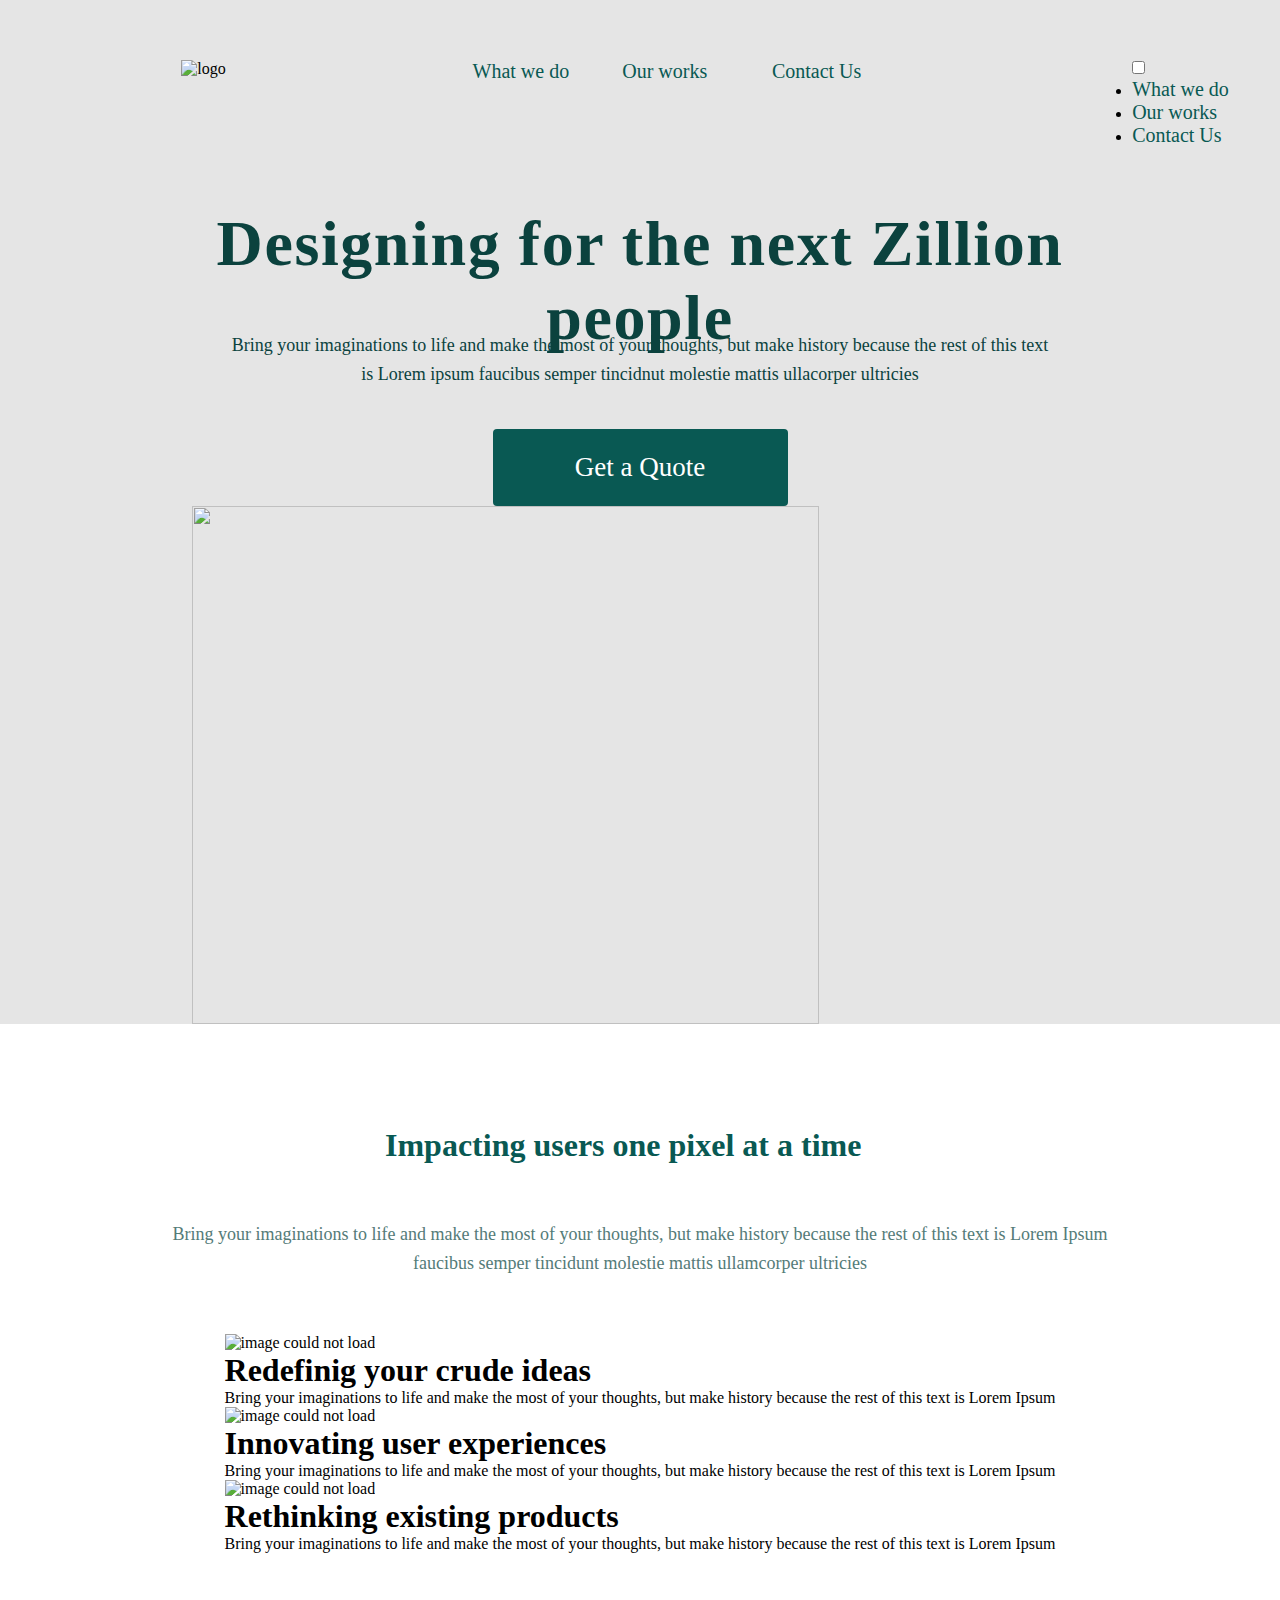
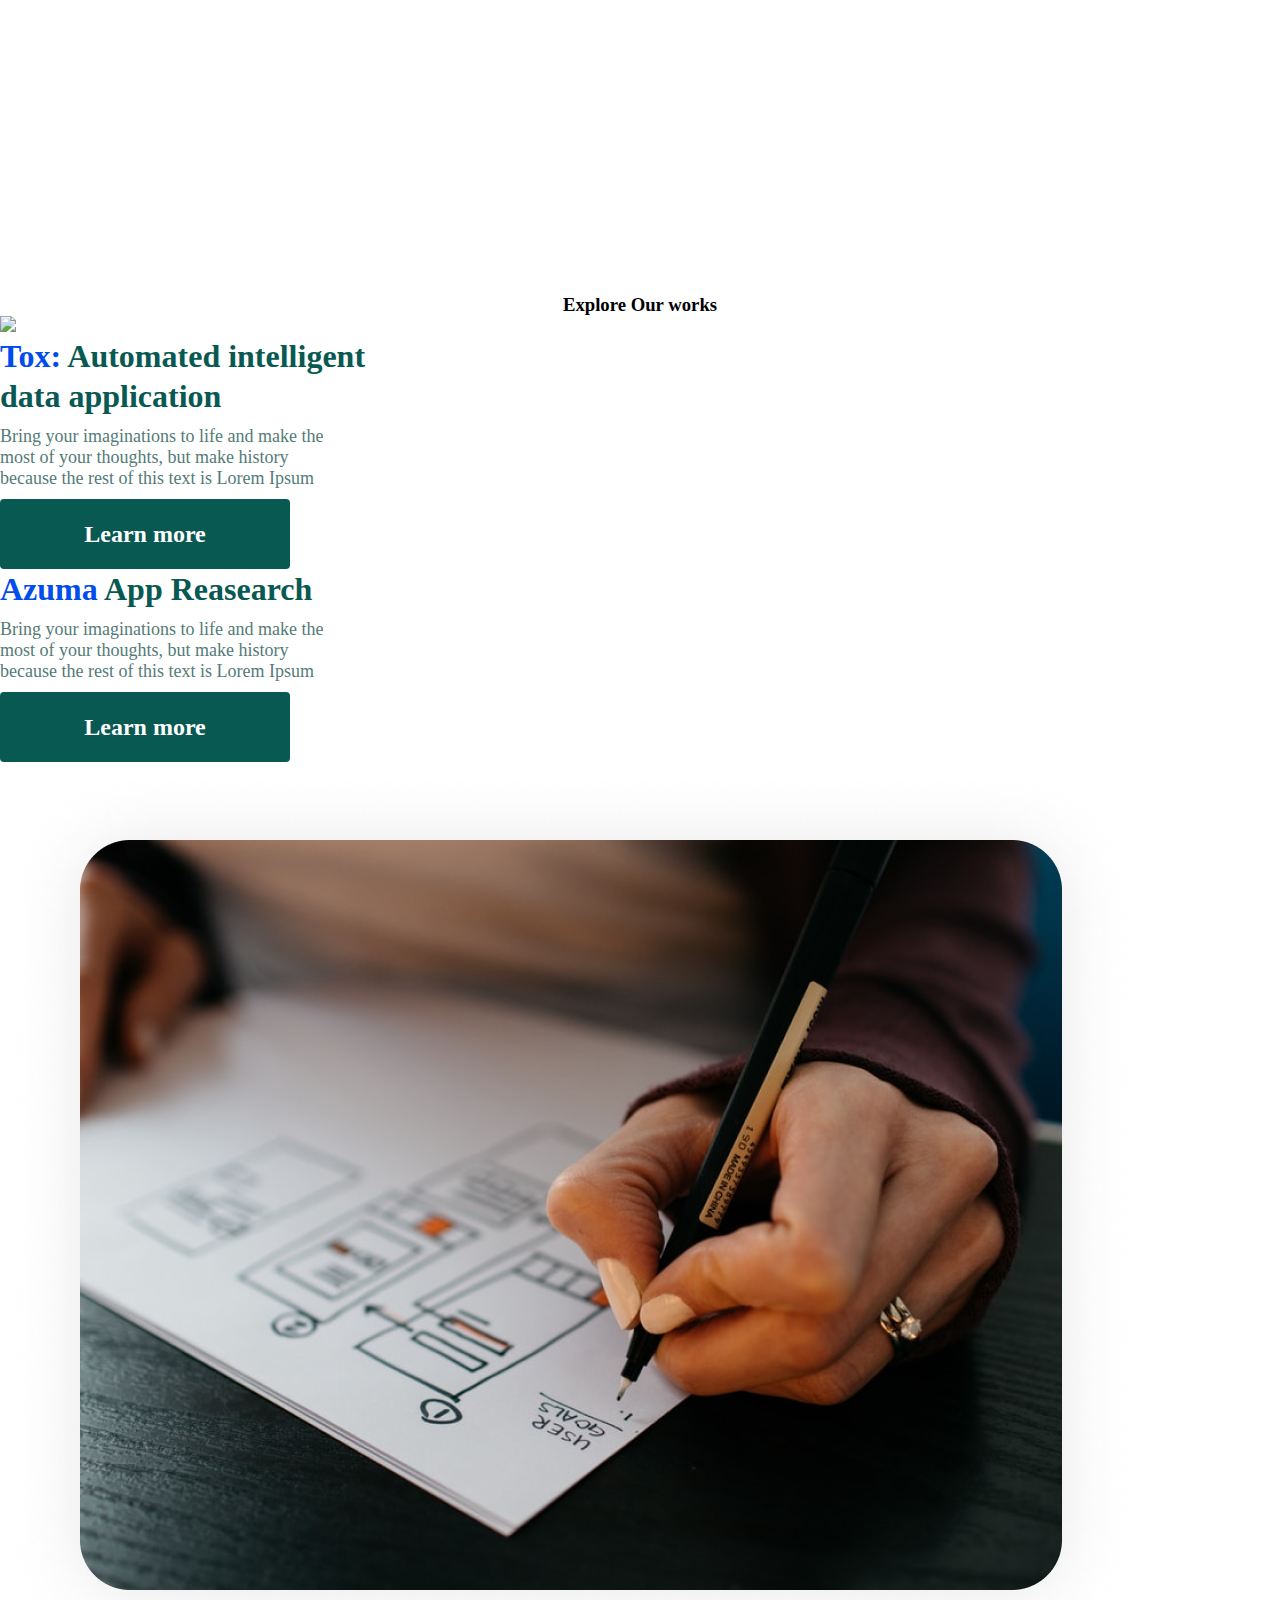
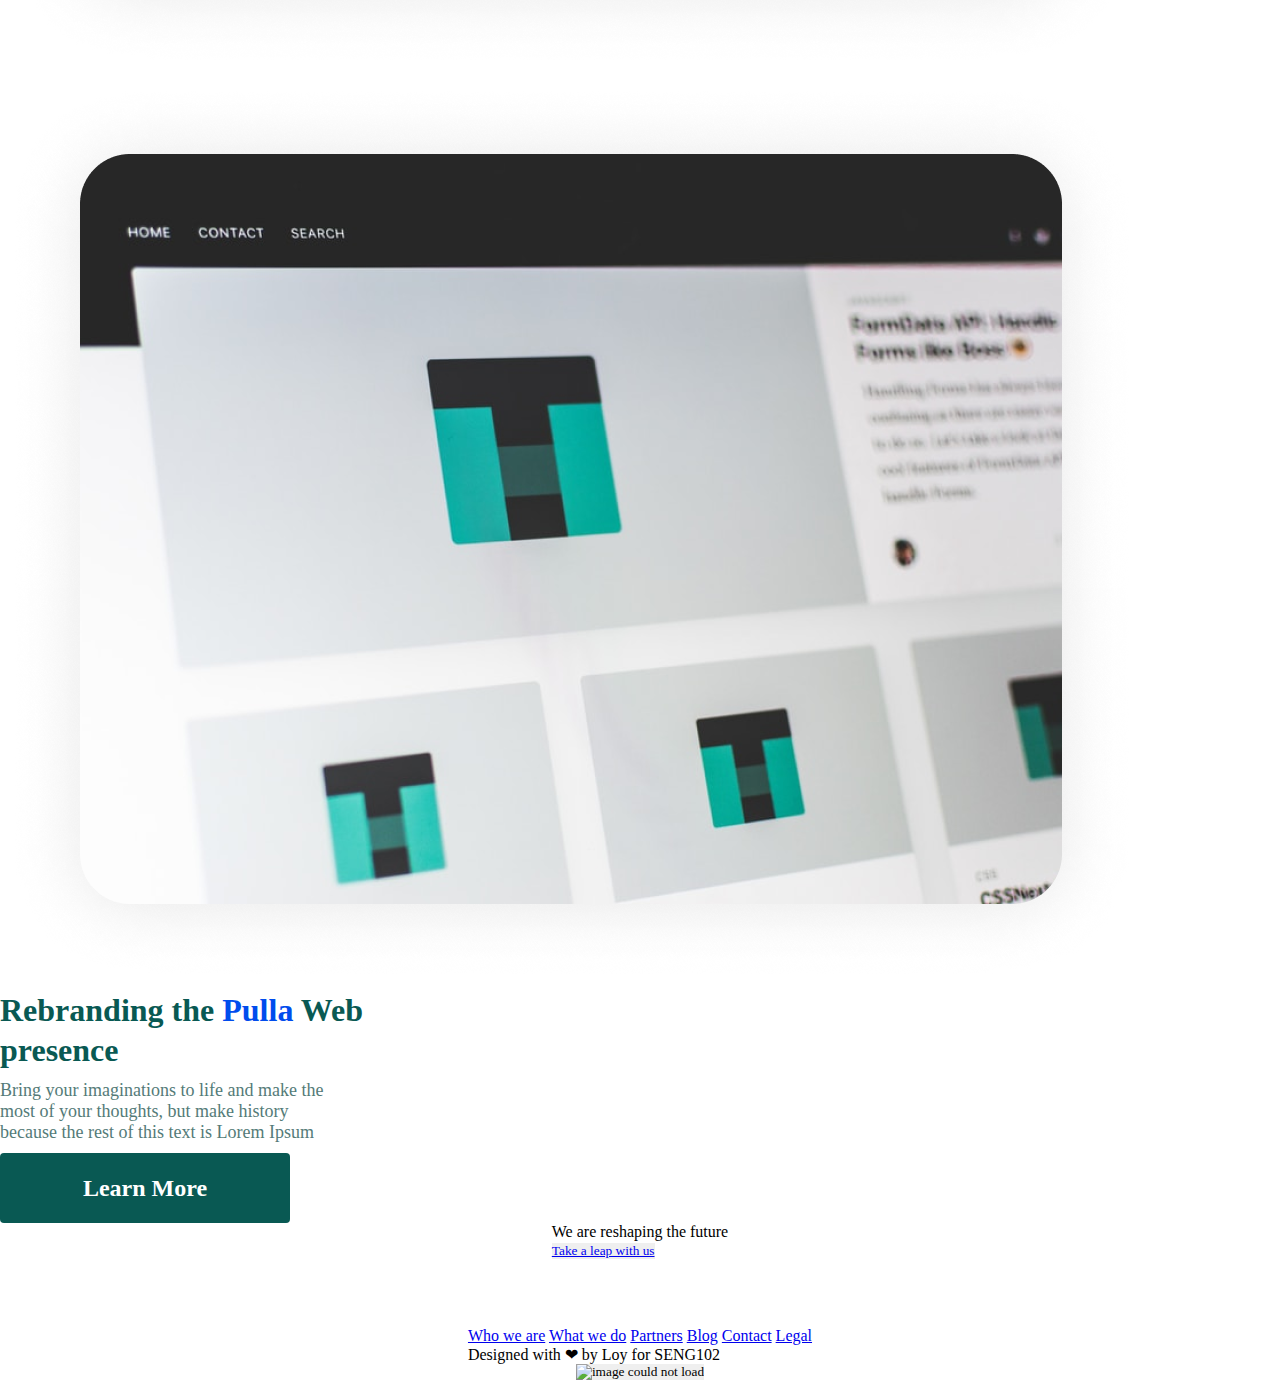
==== commit 6d0914e7: "fixed missing darkmode image icon" ====
--- a/index.html
+++ b/index.html
@@ -5,23 +5,34 @@
     <meta charset="UTF-8">
     <meta http-equiv="X-UA-Compatible" content="IE=edge">
     <meta name="viewport" content="width=device-width, initial-scale=1.0">
+    <link rel="stylesheet" href="menu.css">
+    <link rel="stylesheet" href="https://use.typekit.net/zul8ynd.css">
     <link rel="stylesheet" href="style.css">
-    <link rel="stylesheet" href="fonts.css">
     <title>Inc</title>
-    
 </head>
-
 <body>
     <header>
         <nav>
-            <div id="header-logo">
-                <img src="./assets/logo.svg" alt="logo">
-            </div>
-            <img id="ham" src="./assets/icon-hamburger.svg" alt="">
+            <img id="logo" src="./assets/logo.svg" alt="logo">
             <div id="hug">
                 <a href="#" id="hug1">What we do</a>
                 <a href="#" id="hug2">Our works</a>
                 <a href="#" id="hug3">Contact Us</a>
+            </div>
+            <div class="menu-wrap">
+                <input type="checkbox" class="toggler">
+                <div class="hamburger"><div></div></div>
+                <div class="menu">
+                    <div>
+                        <div>
+                            <ul>
+                                <li><a href="#">What we do</a></li>
+                                <li><a href="#">Our works</a></li>
+                                <li><a href="#">Contact Us</a></li>
+                            </ul>
+                        </div>
+                    </div>
+                </div>
             </div>
         </nav>
         <h1>
@@ -34,90 +45,80 @@
         <img id="second-img" src="./assets/Frame.png" alt="">
     </header>
     <div id="page-2">
-        <div id="text-bodies">
+        <section id="text-bodies">
             <h1>Impacting users one pixel at a time</h1>
             <p>Bring your imaginations to life and make the most of your thoughts, but make history because the rest of this text is Lorem Ipsum faucibus semper tincidunt molestie mattis ullamcorper ultricies</p>
-            <div>
-                <div>
+            <section>
+                <section>
                     <img src="assets/pen.svg" alt="image could not load">
                     <article>
                         <h1>Redefinig your crude ideas</h1>
                         <p>Bring your imaginations to life and make the most of your thoughts, but make history because the rest of this text is Lorem Ipsum </p>
                     </article>
-                </div>
-                <div>
+                </section>
+                <section>
                     <img src="assets/rocket.svg" alt="image could not load">
                     <article>
                         <h1>Innovating user experiences</h1>
                         <p>Bring your imaginations to life and make the most of your thoughts, but make history because the rest of this text is Lorem Ipsum </p>
                     </article>
-                </div>
-                <div>
+                </section>
+                <section>
                     <img src="assets/machine-head.svg" alt="image could not load">
                     <article>
                         <h1>Rethinking existing products</h1>
                         <p>Bring your imaginations to life and make the most of your thoughts, but make history because the rest of this text is Lorem Ipsum </p>
                     </article>
-                </div>
-            </div>
-        </div>
+                </section>
+            </section>
+        </section>
     </div>
     <section class="middle-section">
-        <h3 class="explore">Explore Our works</h3>
-        <div class="container">
-            <div class="bgimage bgimg">
+        <h3 class="emyhead">Explore Our works</h3>
+        <div class="our-works">
+            <img src="./assets/emy.png" id="bgimage" class="bg-image"></img>
+            <div class="text" id="text-1">
+                <h3 id="header-1"><span>Tox: </span>Automated intelligent data application</h3>
+                    <p class="emyparg">Bring your imaginations to life and make the most of your thoughts, but make history because the rest of this text is Lorem Ipsum</p>
+                    <button><a href="#">Learn more</a></button>
             </div>
-            <div class="text">
-                <h3 class="innerhead"><span>Tox: </span> Automated intelligent data application</h3>
-                <p class="emyparg">Bring your imaginations to life and make the most of your thoughts, but make history because the rest of this text is Lorem Ipsum</p>
-                <button id="btn-pro"><a href="#">Learn more</a></button>
+            <div class="text" id="text-2">
+                <h3 id="header-2"><span>Azuma</span> App Reasearch</h3>
+                <p id="paragraph-3">Bring your imaginations to life and make the most of your thoughts, but make history because the rest of this text is Lorem Ipsum </p>
+                <button><a href="#">Learn more</a></button>
             </div>
+            <img src="./assets/Rectangle44.png" id="img-4" class="bg-image"></img>
+            <img src="./assets/Rectangle45.png" id="imageSide" class="bg-image"></mig>
+            <div class="text" id="text-3">
+                <h3 id="header-3">Rebranding the <span>Pulla</span> Web presence</h6>
+                <p>Bring your imaginations to life and make the most of your thoughts, but make history because the rest of this text is Lorem Ipsum </p>
+                <button class="learn-more"><a href="#">Learn More</a></button>
+            </div> 
         </div>
-        <div class="container cont">
-            <div class="img-4 bgimage">
-            </div>
-            <div class="text pulla-txt cnt">
-                <h3><span id="azuma"> Azuma </span> App Reasearch </h3>
-                <p id="paragraph-3">Bring your imaginations to life and make the most of your thoughts, but make history because the rest of this text is Lorem Ipsum </p>
-                <button id="button-4"><a href="#">Learn more</a></button>
-            </div>
-       </div>
-       <div class="container">
-           <div class="imageSide bgimage"></div>
-           <div class="text pulla-txt">
-               <h3>Rebranding the <span id="pulla">Pulla</span> Web presence</h3>
-               <p>Bring your imaginations to life and make the most of your thoughts, but make history because the rest of this text is Lorem Ipsum </p>   
-               <button><a href="#">Learn More</a></button>
-           </div> 
-       </div>
     </section>
-    <div id="reshaping-card">
-        <p id="reshape">We are reshaping the future</p>
-        <button id="frame-3"><a href="#">Take a leap with us</a></button>
-    </div>
-
-    <footer>
-        <div id="frame-32">
-            <div id="img-container">
+    <aside>
+        <p>We are reshaping the future</p>
+        <button><a href="#">Take a leap with us</a></button>
+    </aside>
+        <footer id="frame-32">
+            <div class="footer-logo">
                 <img src="./assets/inc.png" alt="logo" id="inc">
             </div>
-            <div id="footer-container">
-                <div>
+            <div class="footer-aside">
+                <div class="nav-links">
                     <a href="#" id="who-we-are">Who we are</a>
+                    <a href="#" id="what-we-do">What we do</a>
+                    <a href="#" id="patners">Partners</a>
                     <a href="#" id="blog">Blog</a>
-                </div>
-                <div>
-                    <a href="#" id="what-we-do">What we do</a> 
                     <a href="#" id="contact">Contact</a>
-                </div>
-                <div>
-                    <a href="#" id="patners">Partners</a>
                     <a href="#" id="legal">Legal</a>
                 </div>
+                <p id="seng102">Designed with ❤ by Loy for SENG102</p>
             </div>
-        </div>
-        <p id="seng102">Designed with &#10084; by Loy for SENG102</p>
-    </footer>
+        </footer>
+            <button class="dark-mode-toggle">
+                <img src="./assets/darkmode-toggle.svg" alt="image could not load">
+            </button>
 </body>
 <script src="index.js"></script>
 </html>
--- a/style.css
+++ b/style.css
@@ -367,7 +367,7 @@
     justify-content: center;
     width: 100%;
 }
-footer{
+#footers{
     width: 100%;
     height: 450px;
     left: 0px;
@@ -415,34 +415,34 @@
     order: 0;
     flex-grow: 0;
 }
-#frame-32{
+#frame-31{
     width: 100%;
     height: 400px;
     display: flex;
     align-items: center;
     justify-content: center;
 }
-#frame-32 a{
+#frame-31 a{
     text-decoration: none;
     color: #FFFFFF;
     font-family: 'Fira Sans';
     font-size: 24px;
     line-height: 60px;
 }
-#footer-container{
+#footers-container{
     display: flex;
     align-items: flex-end;
     justify-content: center;
     width: 70%;
     /* margin-left: 50px; */
 }
-#footer-container div{
+#footers-container div{
     display: flex;
     flex-direction: column;
     align-items: flex-start;
     width: 33.3%;
 }
-#img-container{
+#img-containerr{
     width: 30%;
     height: 70px;
     display: flex;
@@ -453,7 +453,7 @@
     height: 64px;
     top: 155px;
 }
-#seng102{
+#seng-102{
     width: 297px;
     height: 20px;
     top: 331px;
@@ -603,39 +603,39 @@
         width: 100%;
         min-height: 300px;
     }
-    #frame-32{
+    #frame-31{
         flex-direction: column;
     }
-    #frame-32 a{
-        text-align: center;
-    }
-    #footer-container{
+    #frame-31 a{
+        text-align: center;
+    }
+    #footers-container{
         flex-direction: column;
         align-items: center;
     }
-    #footer-container div{
+    #footers-container div{
         align-items: center;
     }
-    footer{
+    #footers{
         justify-content: space-around;
         height: 700px;
         width: 100%;
         padding-top: 50px;
     }
-    #img-container{
-        margin-bottom: 20px;
+    #img-containerr{
+        margin-bottom: 1.25em;
     }
     #frame-3{
         width: 45%;
         margin: 20px 0;
     }
     #frame-3 a{
-        font-size: 18px;
+        font-size: 1.125em;
     }
     .bgimage{
-        width: 31%;
+        width: 31.2%;
     }
     .quotes{
-        margin-top: 50px;
+        margin-top: 3.125em;
     }
 }